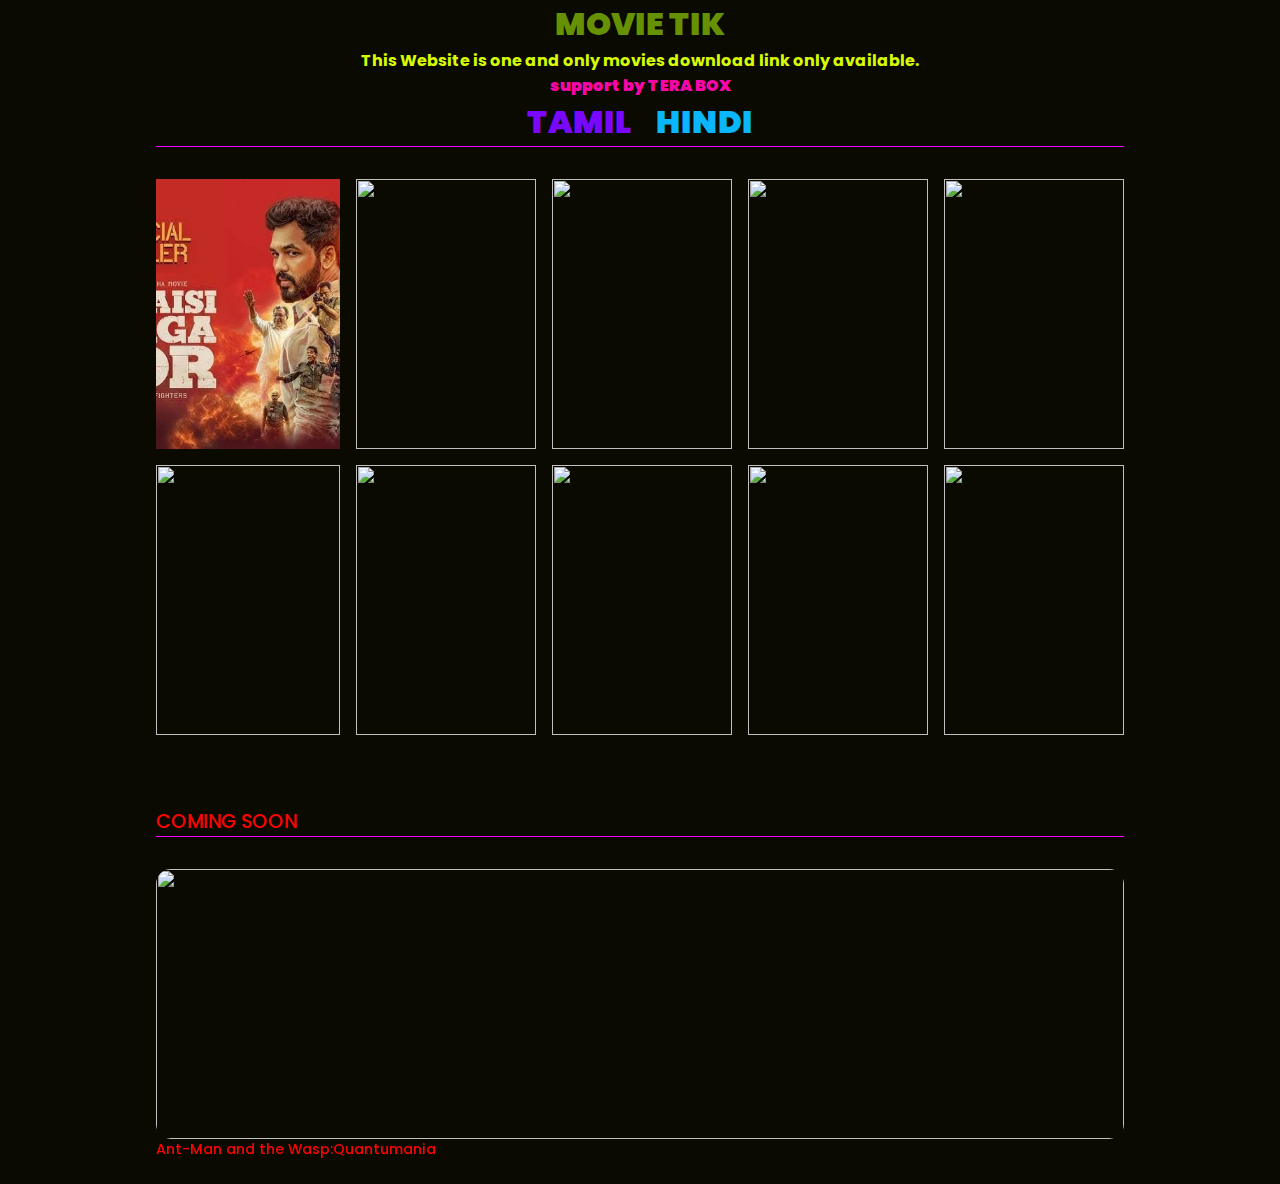
==== index.html @ 207dafd6 "Add files via upload" ====
<!DOCTYPE html>
<html lang="en">
<head>
    <meta charset="UTF-8">
    <meta http-equiv="X-UA-Compatible" content="IE=edge">
    <meta name="viewport" content="width=device-width, initial-scale=1.0">
    <title>Movie Website</title>
    <link rel="stylesheet" href="index1.css">
    <link rel="stylesheet"
    href="https://cdn.jsdelivr.net/npm/boxicons@latest/css/boxicons.min.css">
    <!-- Link Swiper's CSS -->
  <link rel="stylesheet" href="https://cdn.jsdelivr.net/npm/swiper@8/swiper-bundle.min.css" />
  <!--<style>
    body{
        background-image: url("moviestik.jpg");
        background-size: contain;
        background-repeat: no-repeat;


    }
  </style>-->
</head>
<body>

    <!-- Navbar  -->
    <center> <h1 id="heading">MOVIE TIK</h1>
    <p id="menu">This Website is one and only movies download link only available.</p>
    <p id="support">support by  TERA BOX</p>
    <a href=""><h1 class="one">TAMIL</h1></a>
    <a href=""><h1 class="two">HINDI</h1></a></center>

    <!-- Movies  -->
    <div class="movies" id="movies">
        <h2 class="heading"></h2>
        <!-- Movies container  -->
        <div class="movies-container">
            <!-- box-1 -->
            <div class="box">
                <div class="box-img">
                   <a href="tamil/Kadaisi Ulaga Por (2024) Tamil HQ PreDVDRip.html"> <img src="tamil/Kadaisi Ulaga Por (2024) Tamil HQ PreDVDRip.jpg" alt=""></a>
                </div>
                <h3></h3>
                <span></span>
            </div>
           <!-- box-2  -->
            <div class="box">
                <div class="box-img">
                    <a href="The Instigator/The Instigator.html"><img src="The Instigator/the-instigators-2024-english.jpg" alt=""></a>
                </div>
                <h3></h3>
                <span></span>
            </div>
            <!-- box-3  -->
            <div class="box">
                <div class="box-img">
                    <a href="The Instigator/Twisters (2024).html"><img src="The Instigator/twisters-2024-english.jpg" alt=""></a>
                </div>
                <h3></h3>
                <span></span>
            </div>
            <!-- box-4  -->
            <div class="box">
                <div class="box-img">
                    <a href="kaiju.no8/kaiju.html"><img src="kaiju.no8/kaiju_no_8_poster_by_kaijufan96_dh8blax-pre.jpg" alt=""></a>
                </div>
                <h3></h3>
                <span></span>
            </div>
            <!-- box-5  -->
            <div class="box">
                <div class="box-img">
                    <a href="death note/death note.html"><img src="death note/p225665_b_v8_ab.jpg" alt=""></a>
                </div>
                <h3></h3>
                <span></span>
            </div>
            <!-- box-6  -->
            <div class="box">
                <div class="box-img">
                    <a href="the testament of sister new devil/The Testament of Sister New Devil.html"><img src="the testament of sister new devil/the testament of sister new devil.jpg" alt=""></a>
                </div>
                <h3></h3>
                <span></span>
            </div>
            <!-- box-7  -->
            <div class="box">
                <div class="box-img">
                    <a href="Highschool Of The Dead/Highschool Of The Dead.html"><img src="Highschool Of The Dead/Highschool Of The Dead.jpg" alt=""></a>
                </div>
                <h3></h3>
                <span></span>
            </div>
            <!-- box-8  -->
            <div class="box">
                <div class="box-img">
                    <a href="Goblin no Suan/Goblin no Suan.html"><img src="Goblin no Suan/Goblin no Suan.jpg" alt=""></a>
                </div>
                <h3></h3>
                <span></span>
            </div>
           <!--  box-9  -->
            <div class="box">
                <div class="box-img">
                    <img src="./img/m9.jpg" alt="">
                </div>
                <h3></h3>
                <span></span>
            </div>
            <!-- box-10 -->
            <div class="box">
                <div class="box-img">
                    <img src="./img/m10.jpg" alt="">
                </div>
                <h3></h3>
                <span></span>
            </div>
        </div>
    </div>

    <!-- coming  -->
    <section class="coming" id="coming">
        <h2 class="heading">Coming Soon</h2>
        <!-- coming contanier  -->
        <div class="coming-container swiper">
            <div class="swiper-wrapper">
                <!-- box-1  -->
                <div class="swiper-slide box">
                    <div class="box-img">
                        <img src="./img/c1.jpg" alt="">
                    </div>
                    <h3>Ant-Man and the Wasp:Quantumania</h3>
                </div>
                <!-- box-2  -->
                <div class="swiper-slide box">
                    <div class="box-img">
                        <img src="./img/c2.jpg" alt="">
                    </div>
                    <h3>The Flash</h3>
                </div>
                <!-- box-3  -->
                <div class="swiper-slide box">
                    <div class="box-img">
                        <img src="./img/c3.jpg" alt="">
                    </div>
                    <h3>Guardians of the Galaxy Vol.3</h3>
                </div>
                <!-- box-4  -->
                <div class="swiper-slide box">
                    <div class="box-img">
                        <img src="./img/c4.jpg" alt="">
                    </div>
                    <h3>Shazam! Fury of the Gods</h3>
                </div>
                <!-- box-5  -->
                <div class="swiper-slide box">
                    <div class="box-img">
                        <img src="./img/c5.jpg" alt="">
                    </div>
                    <h3>Aquaman and the Lost Kingdom</h3>
                </div>
                <!-- box-6  -->
                <div class="swiper-slide box">
                    <div class="box-img">
                        <img src="./img/c6.jpg" alt="">
                    </div>
                    <h3>John Wick:Chapter 4</h3>
                </div>
                <!-- box-7 -->
                <div class="swiper-slide box">
                    <div class="box-img">
                        <img src="./img/c7.jpg" alt="">
                    </div>
                    <h3>Transformer rise of the beasts</h3>
                </div>
                <!-- box-8  -->
                <div class="swiper-slide box">
                    <div class="box-img">
                        <img src="./img/c8.jpg" alt="">
                    </div>
                    <h3>Mission: Impossible 7</h3>
                </div>
                <!-- box-9  -->
                <div class="swiper-slide box">
                    <div class="box-img">
                        <img src="./img/c9.png" alt="">
                    </div>
                    <h3>Deadpool 3</h3>
                </div>
                <!-- box-10  -->
                <div class="swiper-slide box">
                    <div class="box-img">
                        <img src="./img/c10.jpg" alt="">
                    </div>
                    <h3>Dune: Part two</h3>
                </div>
            </div>
        </div>
    </section>

    <!-- Newsletter /\ -->
   
    </section>

   
    <script src="https://cdn.jsdelivr.net/npm/swiper@8/swiper-bundle.min.js"></script>
    <script src="main.js"></script>
</body>
</html>
---- index1.css ----
@import url('https://fonts.googleapis.com/css2?family=Poppins:wght@100;200;300;400;500;600;700;800;900&display=swap');
*{
    font-family: 'Poppins', sans-serif;
    margin: 0;
    padding: 0;
    box-sizing: border-box;
    text-decoration: none;
    list-style: none;
    scroll-padding-top: 2rem;
    scroll-behavior: smooth;
}
/* variables  */
:root{
    --main-color: #f303fc;
    --text-color: #0a0a00;
    --bg-color: #f80404;
}

body{
    background: var(--text-color);
    color: var(--bg-color);
}
.o{
    background-color: aqua;
    color: rgba(250, 137, 8, 0.938);
}
.oo{
    background-color: #f303fc;
}
header{
    position: fixed;
    width: 100%;
    top: 0;
    right: 0;
    z-index: 1000;
    display: flex;
    align-items: center;
    justify-content: space-between;
    padding: 15px 100px;
    transition: 0.5s;
    /* background: var(--main-color); */
}
header.shadow{
    background: var(--bg-color);
    box-shadow: 0 0 4px rgb(14 55 54/15%);
}
header.shadow .navbar a{
    color: var(--text-color);
}
header.shadow .logo{
    color: var(--text-color);
}


.logo{
    font-size: 1.1rem;
    font-weight: 600;
    align-items: center;
    color: var(--bg-color);
    display: flex;
    column-gap: 0.5rem;
}
.bx{
    color: var(--main-color);
}
.navbar{
    display: flex;
    column-gap: 5rem;
}
.navbar li{
    position: relative;
}
.navbar a{
    font-size: 1rem;
    font-weight: 500;
    color: var(--bg-color);
}
.navbar a::after{
    content: '';
    width: 0;
    height: 2px;
    background: var(--main-color);
    position: absolute;
    bottom: -4px;
    left: 0;
    transition: 0.4s all linear;
}
.navbar a:hover::after,
.navbar .home-active::after{
    width: 100%;
}
#menu-icon{
    font-size: 24px;
    cursor: pointer;
    z-index: 1000001;
    display: none;
}
.btn{
    padding: 0.7rem 1.4rem;
    background: var(--main-color);
    color: var(--bg-color);
    font-weight: 400;
    border-radius: 0.5rem;
}
.btn:hover{
    background: #fa1216;
}

/* Home  */
section{
    padding: 4.5rem 0 1.5rem;
}
.container{
    width: 100%;
    min-height: 640px;
    position: relative;
    display: flex;
    align-items: center;
    background: rgb(2, 3, 7,0.5);
}
.container img{
    position: absolute;
    width: 100%;
    height: 100%;
    object-fit: cover;
    object-position: center;
    z-index: -1;
}
.swiper-pagination-bullet{
    width: 6px !important;
    height: 6px !important;
    border-radius: 0.2rem !important;
    background: var(--bg-color) !important;
    opacity: 1 !important;
}
.swiper-pagination-bullet-active{
    width: 1.5rem !important;
    background: var(--main-color) !important;
}
.home-text{
    z-index: 1000;
    padding: 0 150px;
}
.home-text span{
    color: var(--bg-color);
    font-weight: 500;
    text-transform: uppercase;
}
.home-text h1{
    color: var(--bg-color);
    font-size: 3rem;
    font-weight: 700;
    margin-bottom: 1rem;
}
.play{
    position: absolute;
    right: 4rem;
    bottom: 10%;
}
.play .bx{
    background: var(--bg-color);
    padding: 10px;
    font-size: 2rem;
    border-radius: 50%;
    border: 4px solid rgb(2, 3, 7,0.5);
    color: var(--main-color);
}
.play .bx:hover{
    background: var(--main-color);
    color: var(--bg-color);
    transition: 0.2s all linear;
}
/* movies  */
.heading{
    max-width: 968px;
    margin-left: auto;
    margin-right: auto;
    font-size: 1.2rem;
    font-weight: 500;
    text-transform: uppercase;
    border-bottom: 1px solid var(--main-color);
}
.movies-container{
    max-width: 968px;
    margin-right: auto;
    margin-left: auto;
    display: grid;
    grid-template-columns: repeat(auto-fit, minmax(180px,auto));
    gap: 1rem;
    margin-top: 2rem;
}
.box .box-img{
    width: 100%;
    height: 270px;
    cursor: pointer;
}
.box .box-img img{
    width: 100%;
    height: 100%;
    object-fit: cover;
}
.box .box-img img:hover{
    transform: translateY(-10px);
    transition: 0.2s all linear;
}
.box h3{
    font-size: 0.9rem;
    font-weight: 500;
}
.box span{
    font-size: 14px;
}

/* coming container  */
.coming-container{
    display: grid;
    gap: 1rem;
    max-width: 968px;
    margin-left: auto;
    margin-right: auto;
    margin-top: 2rem;
}
.coming-container .box img:hover{
    transform: translateY(0);
}
.coming-container .box img{
    border-radius: 15px;
}

/* newsletter  */
.newsletter{
    max-width: 968px;
    margin-left: auto;
    margin-right: auto;
    display: flex;
    flex-direction: column;
    align-items: center;
    justify-content: center;
    row-gap: 2rem;
}
.newsletter h2{
    text-align: center;
    font-size: 1.2rem;
    font-weight: 600;
}
.newsletter form{
    background: var(--bg-color);
    padding: 10px;
    border-radius: 0.5rem;
    display: flex;
    align-items: center;
}
.newsletter form input{
    border: none;
    outline: none;
}
.email{
    width: 280px;
}
.newsletter form input::placeholder{
    color: var(--text-color);
    font-size: 0.8rem;
    font-weight: 400;
}
.newsletter .btn{
    text-transform: uppercase;
    font-weight: 500;
    cursor: pointer;
}

/* footer  */
.footer{
    max-width: 968px;
    margin-left: auto;
    margin-right: auto;
    display: flex;
    justify-content: space-between;
}
.social{
    display: flex;
    align-items: center;
    column-gap: 0.5rem;
}
.social .bx{
    background: var(--bg-color);
    padding: 2px;
    font-size: 2rem;
    border-radius: 50%;
    border: 4px solid rgb(2, 3, 7,0.4);
    color: var(--main-color);
}
.social .bx:hover{
    background: var(--main-color);
    color: var(--bg-color);
    transition: 0.2s all linear;
}

.copyright{
    padding: 20px;
    text-align: center;
    color: var(--bg-color);
}

/* responsive  */
@media (max-width: 1080px){
    .home-text{
        padding: 0 100px;
    }
}
@media (max-width: 991px){
    header{
        padding: 18px 4%;
    }
    section{
        padding: 50px 4%;
    }
    .home-text{
        padding: 0 4%;
    }
    .home-text h1{
        font-size: 3rem;
    }
}
@media (max-width: 774px){
    header{
        padding: 12px 4%;
    }
    #menu-icon{
        display: initial;
        color: var(--bg-color);
    }
    header.shadow #menu-icon{
        color: var(--text-color);
    }
    .navbar{
        position: absolute;
        top: -570px;
        left: 0;
        right: 0;
        display: flex;
        flex-direction: column;
        background: var(--bg-color);
        row-gap: 1.4rem;
        padding: 20px;
        box-shadow: 4px 4px 0 4px rgb(14 55 54/15%);
        transition: 0.2s all linear;
        text-align: center;
        width: 100%;
    }
    .navbar a{
        color: var(--text-color);
    }
    .navbar a:hover{
        color: var(--main-color);
        border-bottom: 1px solid var(--main-color);
    }
    .navbar a::after{
        display: none;
    }
    .navbar.active{
        top: 100%;
    }
    .home-text h1{
        font-size: 2.4rem;
    }
    .btn{
        padding: 0.6rem 1.2rem;
    }
    .movies-container{
        grid-template-columns: repeat(auto-fit, minmax(160px,auto));
    }
}
@media (max-width: 472px){
    .newsletter form .email{
        width: auto;
    }
    .footer{
        flex-direction: column;
        align-items: center;
        row-gap: 1rem;
    }
    .container{
        width: 100%;
        min-height: 500px;
    }
    header{
        padding: 6px 4%;
    }
    .home-text h1{
        font-size: 1.7rem;
    }
    .play{
        right: 2rem;
        bottom: 8%;
    }
    .play .bx{
        padding: 7px;
    }
    .movies-container{
        grid-template-columns: repeat(auto-fit, minmax(140px, auto));
    }
}
.title{
    background-color: red;
    display: inline;
    color: black;
    padding-top: 50px;
    margin-top: 30px;
    min-height: 10px;
    min-width: 10px;

}
.one{
    color: hsl(268, 98%, 51%);
    font-weight: 900;
    display: inline;
}
.two{
    color: rgb(11, 183, 252);
    font-weight: 900;
    display: inline;
    padding-left: 20px;
}


#heading{
    color: hsl(78, 96%, 29%);
    font-weight: 1000;
    display: block;
}
#menu{
    color: hsl(69, 98%, 50%);
    font-weight: 700;
    display: block;
}
#support{
    color: hsl(320, 95%, 50%);
    font-weight: 1000;
    display: block;
}
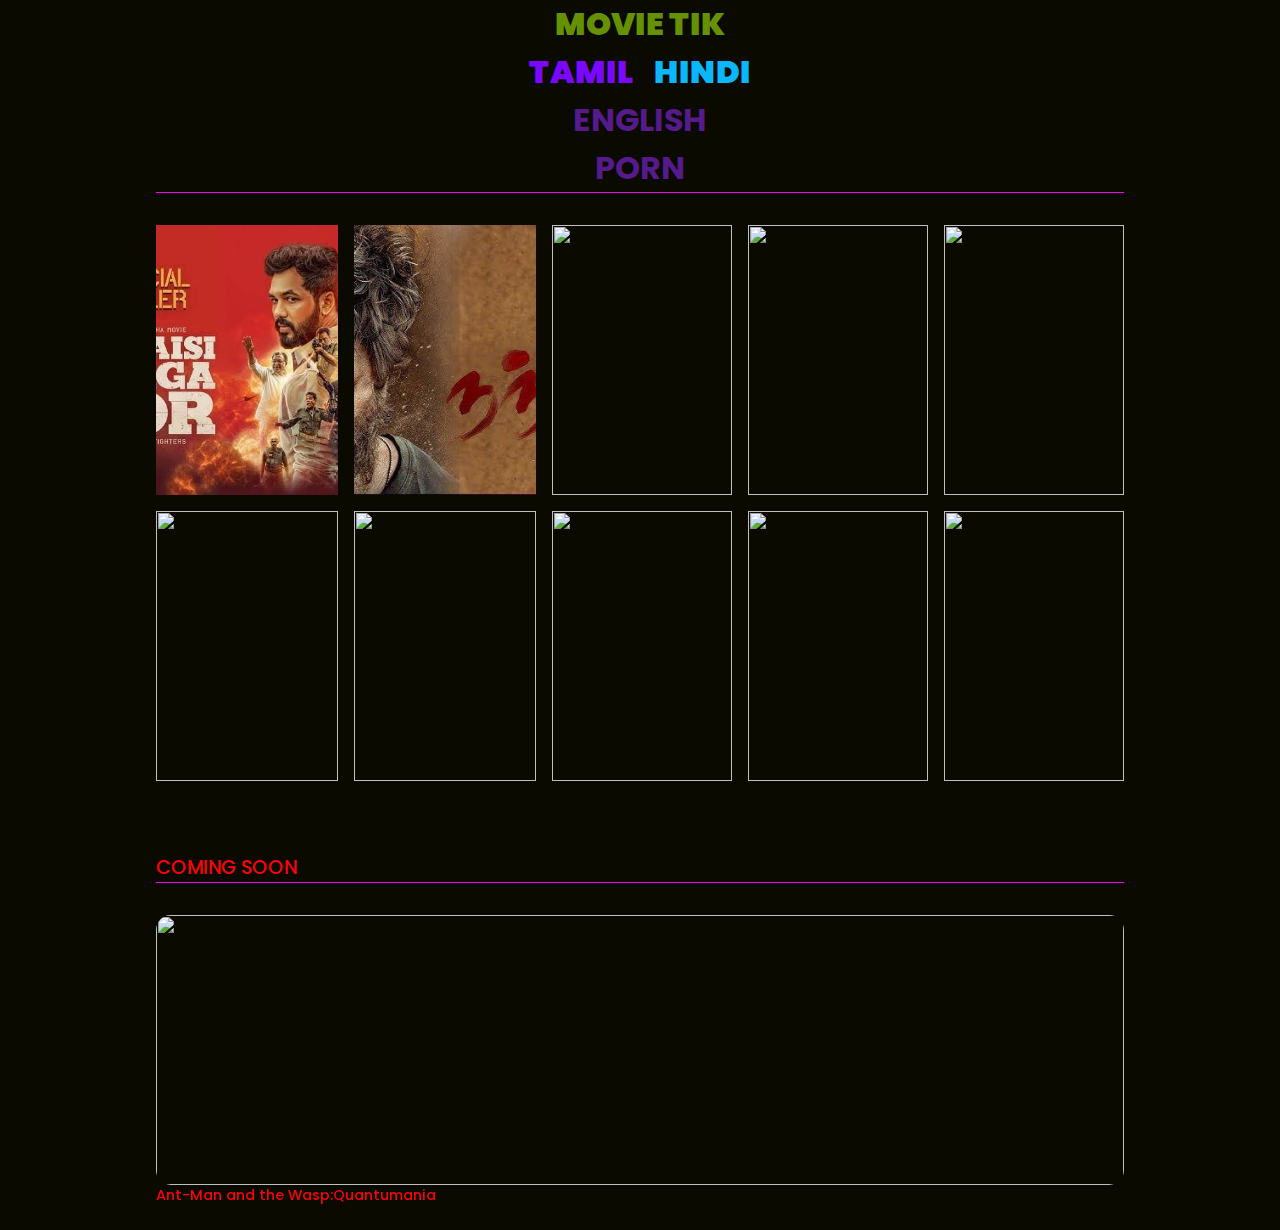
==== commit d1512819: "Add files via upload" ====
--- a/index.html
+++ b/index.html
@@ -23,11 +23,9 @@
 <body>
 
     <!-- Navbar  -->
-    <center> <h1 id="heading">MOVIE TIK</h1>
-    <p id="menu">This Website is one and only movies download link only available.</p>
-    <p id="support">support by  TERA BOX</p>
-    <a href=""><h1 class="one">TAMIL</h1></a>
-    <a href=""><h1 class="two">HINDI</h1></a></center>
+    <center><h1 id="heading">MOVIE TIK</h1></center>
+   
+    <center><a href=""><h1 class="one">TAMIL</h1></a><a href=""><h1 class="two">HINDI</h1></a><a href=""><h1 class="three">ENGLISH</h1></a><a href=""><h1 class="four">PORN</h1></a></center>
 
     <!-- Movies  -->
     <div class="movies" id="movies">
@@ -37,15 +35,14 @@
             <!-- box-1 -->
             <div class="box">
                 <div class="box-img">
-                   <a href="tamil/Kadaisi Ulaga Por (2024) Tamil HQ PreDVDRip.html"> <img src="tamil/Kadaisi Ulaga Por (2024) Tamil HQ PreDVDRip.jpg" alt=""></a>
-                </div>
-                <h3></h3>
+                   <a href="rado of healer/v.html"> <img src="rado of healer/Kadaisi Ulaga Por (2024).jpg" alt=""></a>
+                </div>
                 <span></span>
             </div>
            <!-- box-2  -->
             <div class="box">
                 <div class="box-img">
-                    <a href="The Instigator/The Instigator.html"><img src="The Instigator/the-instigators-2024-english.jpg" alt=""></a>
+                    <a href="v1.html"><img src="rado of healer/Nandhan.jpg" alt=""></a>
                 </div>
                 <h3></h3>
                 <span></span>
--- a/index1.css
+++ b/index1.css
@@ -1,440 +1,441 @@
-  @import url('https://fonts.googleapis.com/css2?family=Poppins:wght@100;200;300;400;500;600;700;800;900&display=swap');
-*{
-    font-family: 'Poppins', sans-serif;
-    margin: 0;
-    padding: 0;
-    box-sizing: border-box;
-    text-decoration: none;
-    list-style: none;
-    scroll-padding-top: 2rem;
-    scroll-behavior: smooth;
-}
-/* variables  */
-:root{
-    --main-color: #f303fc;
-    --text-color: #0a0a00;
-    --bg-color: #f80404;
-}
-
-body{
-    background: var(--text-color);
-    color: var(--bg-color);
-}
-.o{
-    background-color: aqua;
-    color: rgba(250, 137, 8, 0.938);
-}
-.oo{
-    background-color: #f303fc;
-}
-header{
-    position: fixed;
-    width: 100%;
-    top: 0;
-    right: 0;
-    z-index: 1000;
-    display: flex;
-    align-items: center;
-    justify-content: space-between;
-    padding: 15px 100px;
-    transition: 0.5s;
-    /* background: var(--main-color); */
-}
-header.shadow{
-    background: var(--bg-color);
-    box-shadow: 0 0 4px rgb(14 55 54/15%);
-}
-header.shadow .navbar a{
-    color: var(--text-color);
-}
-header.shadow .logo{
-    color: var(--text-color);
-}
-
-
-.logo{
-    font-size: 1.1rem;
-    font-weight: 600;
-    align-items: center;
-    color: var(--bg-color);
-    display: flex;
-    column-gap: 0.5rem;
-}
-.bx{
-    color: var(--main-color);
-}
-.navbar{
-    display: flex;
-    column-gap: 5rem;
-}
-.navbar li{
-    position: relative;
-}
-.navbar a{
-    font-size: 1rem;
-    font-weight: 500;
-    color: var(--bg-color);
-}
-.navbar a::after{
-    content: '';
-    width: 0;
-    height: 2px;
-    background: var(--main-color);
-    position: absolute;
-    bottom: -4px;
-    left: 0;
-    transition: 0.4s all linear;
-}
-.navbar a:hover::after,
-.navbar .home-active::after{
-    width: 100%;
-}
-#menu-icon{
-    font-size: 24px;
-    cursor: pointer;
-    z-index: 1000001;
-    display: none;
-}
-.btn{
-    padding: 0.7rem 1.4rem;
-    background: var(--main-color);
-    color: var(--bg-color);
-    font-weight: 400;
-    border-radius: 0.5rem;
-}
-.btn:hover{
-    background: #fa1216;
-}
-
-/* Home  */
-section{
-    padding: 4.5rem 0 1.5rem;
-}
-.container{
-    width: 100%;
-    min-height: 640px;
-    position: relative;
-    display: flex;
-    align-items: center;
-    background: rgb(2, 3, 7,0.5);
-}
-.container img{
-    position: absolute;
-    width: 100%;
-    height: 100%;
-    object-fit: cover;
-    object-position: center;
-    z-index: -1;
-}
-.swiper-pagination-bullet{
-    width: 6px !important;
-    height: 6px !important;
-    border-radius: 0.2rem !important;
-    background: var(--bg-color) !important;
-    opacity: 1 !important;
-}
-.swiper-pagination-bullet-active{
-    width: 1.5rem !important;
-    background: var(--main-color) !important;
-}
-.home-text{
-    z-index: 1000;
-    padding: 0 150px;
-}
-.home-text span{
-    color: var(--bg-color);
-    font-weight: 500;
-    text-transform: uppercase;
-}
-.home-text h1{
-    color: var(--bg-color);
-    font-size: 3rem;
-    font-weight: 700;
-    margin-bottom: 1rem;
-}
-.play{
-    position: absolute;
-    right: 4rem;
-    bottom: 10%;
-}
-.play .bx{
-    background: var(--bg-color);
-    padding: 10px;
-    font-size: 2rem;
-    border-radius: 50%;
-    border: 4px solid rgb(2, 3, 7,0.5);
-    color: var(--main-color);
-}
-.play .bx:hover{
-    background: var(--main-color);
-    color: var(--bg-color);
-    transition: 0.2s all linear;
-}
-/* movies  */
-.heading{
-    max-width: 968px;
-    margin-left: auto;
-    margin-right: auto;
-    font-size: 1.2rem;
-    font-weight: 500;
-    text-transform: uppercase;
-    border-bottom: 1px solid var(--main-color);
-}
-.movies-container{
-    max-width: 968px;
-    margin-right: auto;
-    margin-left: auto;
-    display: grid;
-    grid-template-columns: repeat(auto-fit, minmax(180px,auto));
-    gap: 1rem;
-    margin-top: 2rem;
-}
-.box .box-img{
-    width: 100%;
-    height: 270px;
-    cursor: pointer;
-}
-.box .box-img img{
-    width: 100%;
-    height: 100%;
-    object-fit: cover;
-}
-.box .box-img img:hover{
-    transform: translateY(-10px);
-    transition: 0.2s all linear;
-}
-.box h3{
-    font-size: 0.9rem;
-    font-weight: 500;
-}
-.box span{
-    font-size: 14px;
-}
-
-/* coming container  */
-.coming-container{
-    display: grid;
-    gap: 1rem;
-    max-width: 968px;
-    margin-left: auto;
-    margin-right: auto;
-    margin-top: 2rem;
-}
-.coming-container .box img:hover{
-    transform: translateY(0);
-}
-.coming-container .box img{
-    border-radius: 15px;
-}
-
-/* newsletter  */
-.newsletter{
-    max-width: 968px;
-    margin-left: auto;
-    margin-right: auto;
-    display: flex;
-    flex-direction: column;
-    align-items: center;
-    justify-content: center;
-    row-gap: 2rem;
-}
-.newsletter h2{
-    text-align: center;
-    font-size: 1.2rem;
-    font-weight: 600;
-}
-.newsletter form{
-    background: var(--bg-color);
-    padding: 10px;
-    border-radius: 0.5rem;
-    display: flex;
-    align-items: center;
-}
-.newsletter form input{
-    border: none;
-    outline: none;
-}
-.email{
-    width: 280px;
-}
-.newsletter form input::placeholder{
-    color: var(--text-color);
-    font-size: 0.8rem;
-    font-weight: 400;
-}
-.newsletter .btn{
-    text-transform: uppercase;
-    font-weight: 500;
-    cursor: pointer;
-}
-
-/* footer  */
-.footer{
-    max-width: 968px;
-    margin-left: auto;
-    margin-right: auto;
-    display: flex;
-    justify-content: space-between;
-}
-.social{
-    display: flex;
-    align-items: center;
-    column-gap: 0.5rem;
-}
-.social .bx{
-    background: var(--bg-color);
-    padding: 2px;
-    font-size: 2rem;
-    border-radius: 50%;
-    border: 4px solid rgb(2, 3, 7,0.4);
-    color: var(--main-color);
-}
-.social .bx:hover{
-    background: var(--main-color);
-    color: var(--bg-color);
-    transition: 0.2s all linear;
-}
-
-.copyright{
-    padding: 20px;
-    text-align: center;
-    color: var(--bg-color);
-}
-
-/* responsive  */
-@media (max-width: 1080px){
-    .home-text{
-        padding: 0 100px;
-    }
-}
-@media (max-width: 991px){
-    header{
-        padding: 18px 4%;
-    }
-    section{
-        padding: 50px 4%;
-    }
-    .home-text{
-        padding: 0 4%;
-    }
-    .home-text h1{
-        font-size: 3rem;
-    }
-}
-@media (max-width: 774px){
-    header{
-        padding: 12px 4%;
-    }
-    #menu-icon{
-        display: initial;
-        color: var(--bg-color);
-    }
-    header.shadow #menu-icon{
-        color: var(--text-color);
-    }
-    .navbar{
-        position: absolute;
-        top: -570px;
-        left: 0;
-        right: 0;
-        display: flex;
-        flex-direction: column;
-        background: var(--bg-color);
-        row-gap: 1.4rem;
-        padding: 20px;
-        box-shadow: 4px 4px 0 4px rgb(14 55 54/15%);
-        transition: 0.2s all linear;
-        text-align: center;
-        width: 100%;
-    }
-    .navbar a{
-        color: var(--text-color);
-    }
-    .navbar a:hover{
-        color: var(--main-color);
-        border-bottom: 1px solid var(--main-color);
-    }
-    .navbar a::after{
-        display: none;
-    }
-    .navbar.active{
-        top: 100%;
-    }
-    .home-text h1{
-        font-size: 2.4rem;
-    }
-    .btn{
-        padding: 0.6rem 1.2rem;
-    }
-    .movies-container{
-        grid-template-columns: repeat(auto-fit, minmax(160px,auto));
-    }
-}
-@media (max-width: 472px){
-    .newsletter form .email{
-        width: auto;
-    }
-    .footer{
-        flex-direction: column;
-        align-items: center;
-        row-gap: 1rem;
-    }
-    .container{
-        width: 100%;
-        min-height: 500px;
-    }
-    header{
-        padding: 6px 4%;
-    }
-    .home-text h1{
-        font-size: 1.7rem;
-    }
-    .play{
-        right: 2rem;
-        bottom: 8%;
-    }
-    .play .bx{
-        padding: 7px;
-    }
-    .movies-container{
-        grid-template-columns: repeat(auto-fit, minmax(140px, auto));
-    }
-}
-.title{
-    background-color: red;
-    display: inline;
-    color: black;
-    padding-top: 50px;
-    margin-top: 30px;
-    min-height: 10px;
-    min-width: 10px;
-
-}
-.one{
-    color: hsl(268, 98%, 51%);
-    font-weight: 900;
-    display: inline;
-}
-.two{
-    color: rgb(11, 183, 252);
-    font-weight: 900;
-    display: inline;
-    padding-left: 20px;
-}
-
-
-#heading{
-    color: hsl(78, 96%, 29%);
-    font-weight: 1000;
-    display: block;
-}
-#menu{
-    color: hsl(69, 98%, 50%);
-    font-weight: 700;
-    display: block;
-}
-#support{
-    color: hsl(320, 95%, 50%);
-    font-weight: 1000;
-    display: block;
+  @import url('https://fonts.googleapis.com/css2?family=Poppins:wght@100;200;300;400;500;600;700;800;900&display=swap');
+*{
+    font-family: 'Poppins', sans-serif;
+    margin: 0;
+    padding: 0;
+    box-sizing: border-box;
+    text-decoration: none;
+    list-style: none;
+    scroll-padding-top: 2rem;
+    scroll-behavior: smooth;
+}
+/* variables  */
+:root{
+    --main-color: #f303fc;
+    --text-color: #0a0a00;
+    --bg-color: #f80404;
+}
+
+body{
+    background: var(--text-color);
+    color: var(--bg-color);
+}
+.o{
+    background-color: aqua;
+    color: rgba(250, 137, 8, 0.938);
+}
+.oo{
+    background-color: #f303fc;
+}
+header{
+    position: fixed;
+    width: 100%;
+    top: 0;
+    right: 0;
+    z-index: 1000;
+    display: flex;
+    align-items: center;
+    justify-content: space-between;
+    padding: 15px 100px;
+    transition: 0.5s;
+    /* background: var(--main-color); */
+}
+header.shadow{
+    background: var(--bg-color);
+    box-shadow: 0 0 4px rgb(14 55 54/15%);
+}
+header.shadow .navbar a{
+    color: var(--text-color);
+}
+header.shadow .logo{
+    color: var(--text-color);
+}
+
+
+.logo{
+    font-size: 1.1rem;
+    font-weight: 600;
+    align-items: center;
+    color: var(--bg-color);
+    display: flex;
+    column-gap: 0.5rem;
+}
+.bx{
+    color: var(--main-color);
+}
+.navbar{
+    display: flex;
+    column-gap: 5rem;
+}
+.navbar li{
+    position: relative;
+}
+.navbar a{
+    font-size: 1rem;
+    font-weight: 500;
+    color: var(--bg-color);
+}
+.navbar a::after{
+    content: '';
+    width: 0;
+    height: 2px;
+    background: var(--main-color);
+    position: absolute;
+    bottom: -4px;
+    left: 0;
+    transition: 0.4s all linear;
+}
+.navbar a:hover::after,
+.navbar .home-active::after{
+    width: 100%;
+}
+#menu-icon{
+    font-size: 24px;
+    cursor: pointer;
+    z-index: 1000001;
+    display: none;
+}
+.btn{
+    padding: 0.7rem 1.4rem;
+    background: var(--main-color);
+    color: var(--bg-color);
+    font-weight: 400;
+    border-radius: 0.5rem;
+}
+.btn:hover{
+    background: #fa1216;
+}
+
+/* Home  */
+section{
+    padding: 4.5rem 0 1.5rem;
+}
+.container{
+    width: 100%;
+    min-height: 640px;
+    position: relative;
+    display: flex;
+    align-items: center;
+    background: rgb(2, 3, 7,0.5);
+}
+.container img{
+    position: absolute;
+    width: 100%;
+    height: 100%;
+    object-fit: cover;
+    object-position: center;
+    z-index: -1;
+}
+.swiper-pagination-bullet{
+    width: 6px !important;
+    height: 6px !important;
+    border-radius: 0.2rem !important;
+    background: var(--bg-color) !important;
+    opacity: 1 !important;
+}
+.swiper-pagination-bullet-active{
+    width: 1.5rem !important;
+    background: var(--main-color) !important;
+}
+.home-text{
+    z-index: 1000;
+    padding: 0 150px;
+}
+.home-text span{
+    color: var(--bg-color);
+    font-weight: 500;
+    text-transform: uppercase;
+}
+.home-text h1{
+    color: var(--bg-color);
+    font-size: 3rem;
+    font-weight: 700;
+    margin-bottom: 1rem;
+}
+.play{
+    position: absolute;
+    right: 4rem;
+    bottom: 10%;
+}
+.play .bx{
+    background: var(--bg-color);
+    padding: 10px;
+    font-size: 2rem;
+    border-radius: 50%;
+    border: 4px solid rgb(2, 3, 7,0.5);
+    color: var(--main-color);
+}
+.play .bx:hover{
+    background: var(--main-color);
+    color: var(--bg-color);
+    transition: 0.2s all linear;
+}
+/* movies  */
+.heading{
+    max-width: 968px;
+    margin-left: auto;
+    margin-right: auto;
+    font-size: 1.2rem;
+    font-weight: 500;
+    text-transform: uppercase;
+    border-bottom: 1px solid var(--main-color);
+}
+.movies-container{
+    max-width: 968px;
+    margin-right: auto;
+    margin-left: auto;
+    display: grid;
+    grid-template-columns: repeat(auto-fit, minmax(180px,auto));
+    gap: 1rem;
+    margin-top: 2rem;
+}
+.box .box-img{
+    width: 100%;
+    height: 270px;
+    cursor: pointer;
+}
+.box .box-img img{
+    width: 100%;
+    height: 100%;
+    object-fit: cover;
+}
+.box .box-img img:hover{
+    transform: translateY(-10px);
+    transition: 0.2s all linear;
+}
+.box h3{
+    font-size: 0.9rem;
+    font-weight: 500;
+}
+.box span{
+    font-size: 14px;
+}
+
+/* coming container  */
+.coming-container{
+    display: grid;
+    gap: 1rem;
+    max-width: 968px;
+    margin-left: auto;
+    margin-right: auto;
+    margin-top: 2rem;
+}
+.coming-container .box img:hover{
+    transform: translateY(0);
+}
+.coming-container .box img{
+    border-radius: 15px;
+}
+
+/* newsletter  */
+.newsletter{
+    max-width: 968px;
+    margin-left: auto;
+    margin-right: auto;
+    display: flex;
+    flex-direction: column;
+    align-items: center;
+    justify-content: center;
+    row-gap: 2rem;
+}
+.newsletter h2{
+    text-align: center;
+    font-size: 1.2rem;
+    font-weight: 600;
+}
+.newsletter form{
+    background: var(--bg-color);
+    padding: 10px;
+    border-radius: 0.5rem;
+    display: flex;
+    align-items: center;
+}
+.newsletter form input{
+    border: none;
+    outline: none;
+}
+.email{
+    width: 280px;
+}
+.newsletter form input::placeholder{
+    color: var(--text-color);
+    font-size: 0.8rem;
+    font-weight: 400;
+}
+.newsletter .btn{
+    text-transform: uppercase;
+    font-weight: 500;
+    cursor: pointer;
+}
+
+/* footer  */
+.footer{
+    max-width: 968px;
+    margin-left: auto;
+    margin-right: auto;
+    display: flex;
+    justify-content: space-between;
+}
+.social{
+    display: flex;
+    align-items: center;
+    column-gap: 0.5rem;
+}
+.social .bx{
+    background: var(--bg-color);
+    padding: 2px;
+    font-size: 2rem;
+    border-radius: 50%;
+    border: 4px solid rgb(2, 3, 7,0.4);
+    color: var(--main-color);
+}
+.social .bx:hover{
+    background: var(--main-color);
+    color: var(--bg-color);
+    transition: 0.2s all linear;
+}
+
+.copyright{
+    padding: 20px;
+    text-align: center;
+    color: var(--bg-color);
+}
+
+/* responsive  */
+@media (max-width: 1080px){
+    .home-text{
+        padding: 0 100px;
+    }
+}
+@media (max-width: 991px){
+    header{
+        padding: 18px 4%;
+    }
+    section{
+        padding: 50px 4%;
+    }
+    .home-text{
+        padding: 0 4%;
+    }
+    .home-text h1{
+        font-size: 3rem;
+    }
+}
+@media (max-width: 774px){
+    header{
+        padding: 12px 4%;
+    }
+    #menu-icon{
+        display: initial;
+        color: var(--bg-color);
+    }
+    header.shadow #menu-icon{
+        color: var(--text-color);
+    }
+    .navbar{
+        position: absolute;
+        top: -570px;
+        left: 0;
+        right: 0;
+        display: flex;
+        flex-direction: column;
+        background: var(--bg-color);
+        row-gap: 1.4rem;
+        padding: 20px;
+        box-shadow: 4px 4px 0 4px rgb(14 55 54/15%);
+        transition: 0.2s all linear;
+        text-align: center;
+        width: 100%;
+    }
+    .navbar a{
+        color: var(--text-color);
+    }
+    .navbar a:hover{
+        color: var(--main-color);
+        border-bottom: 1px solid var(--main-color);
+    }
+    .navbar a::after{
+        display: none;
+    }
+    .navbar.active{
+        top: 100%;
+    }
+    .home-text h1{
+        font-size: 2.4rem;
+    }
+    .btn{
+        padding: 0.6rem 1.2rem;
+    }
+    .movies-container{
+        grid-template-columns: repeat(auto-fit, minmax(160px,auto));
+    }
+}
+@media (max-width: 472px){
+    .newsletter form .email{
+        width: auto;
+    }
+    .footer{
+        flex-direction: column;
+        align-items: center;
+        row-gap: 1rem;
+    }
+    .container{
+        width: 100%;
+        min-height: 500px;
+    }
+    header{
+        padding: 6px 4%;
+    }
+    .home-text h1{
+        font-size: 1.7rem;
+    }
+    .play{
+        right: 2rem;
+        bottom: 8%;
+    }
+    .play .bx{
+        padding: 7px;
+    }
+    .movies-container{
+        grid-template-columns: repeat(auto-fit, minmax(140px, auto));
+    }
+}
+.title{
+    background-color: red;
+    display: inline;
+    color: black;
+    padding-top: 50px;
+    margin-top: 30px;
+    min-height: 10px;
+    min-width: 10px;
+
+}
+.one{
+    color: hsl(268, 98%, 51%);
+    font-weight: 900;
+    display: inline;
+}
+.two{
+    color: rgb(11, 183, 252);
+    font-weight: 900;
+    display: inline;
+    padding-left: 20px;
+}
+
+
+#heading{
+    color: hsl(78, 96%, 29%);
+    font-weight: 1000;
+    display: block;
+}
+#menu{
+    color: hsl(69, 98%, 50%);
+    font-weight: 700;
+    display: block;
+}
+#support{
+    color: hsl(320, 95%, 50%);
+    font-weight: 1000;
+    display: block;
+    padding-left: 500px;
 }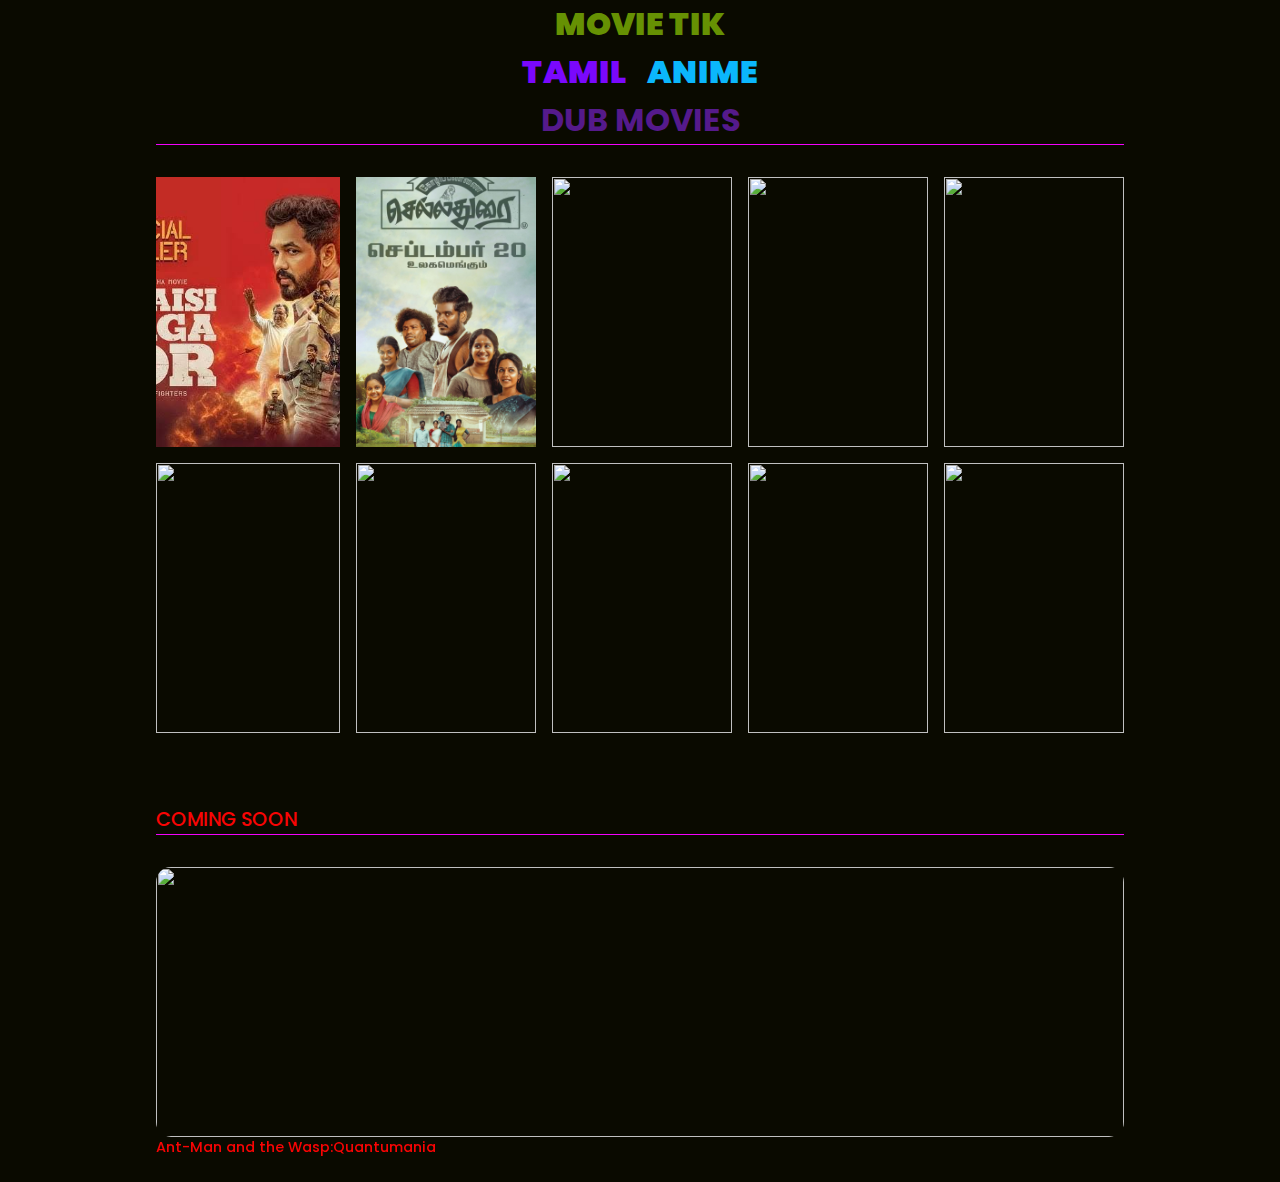
==== commit e17fa018: "Add files via upload" ====
--- a/index.html
+++ b/index.html
@@ -25,7 +25,7 @@
     <!-- Navbar  -->
     <center><h1 id="heading">MOVIE TIK</h1></center>
    
-    <center><a href=""><h1 class="one">TAMIL</h1></a><a href=""><h1 class="two">HINDI</h1></a><a href=""><h1 class="three">ENGLISH</h1></a><a href=""><h1 class="four">PORN</h1></a></center>
+    <center><a href=""><h1 class="one">TAMIL</h1></a><a href=""><h1 class="two">ANIME</h1></a><a href=""><h1 class="three">DUB MOVIES</h1></a></center>
 
     <!-- Movies  -->
     <div class="movies" id="movies">
@@ -42,7 +42,7 @@
            <!-- box-2  -->
             <div class="box">
                 <div class="box-img">
-                    <a href="v1.html"><img src="rado of healer/Nandhan.jpg" alt=""></a>
+                    <a href="v1.html"><img src="rado of healer/Kozhipannai Chelladurai 1.jpg" alt=""></a>
                 </div>
                 <h3></h3>
                 <span></span>
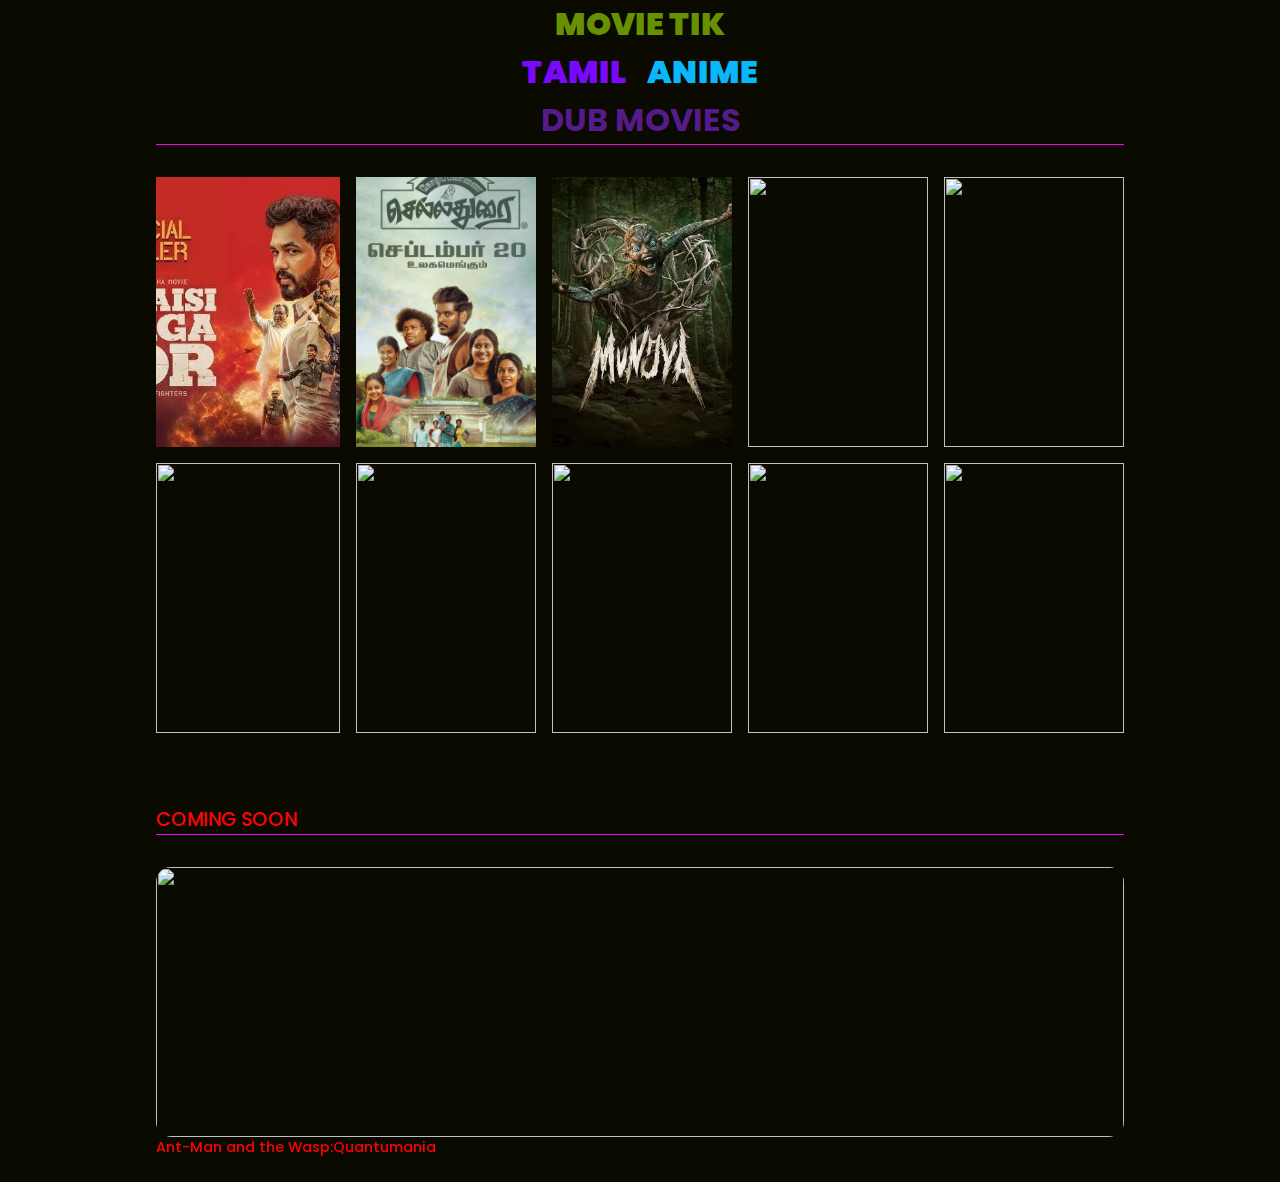
==== commit 87423671: "Add files via upload" ====
--- a/index.html
+++ b/index.html
@@ -50,7 +50,7 @@
             <!-- box-3  -->
             <div class="box">
                 <div class="box-img">
-                    <a href="The Instigator/Twisters (2024).html"><img src="The Instigator/twisters-2024-english.jpg" alt=""></a>
+                    <a href="rado of healer/v2.html"><img src="rado of healer/munjya-et00398936-1716358299.avif" alt=""></a>
                 </div>
                 <h3></h3>
                 <span></span>
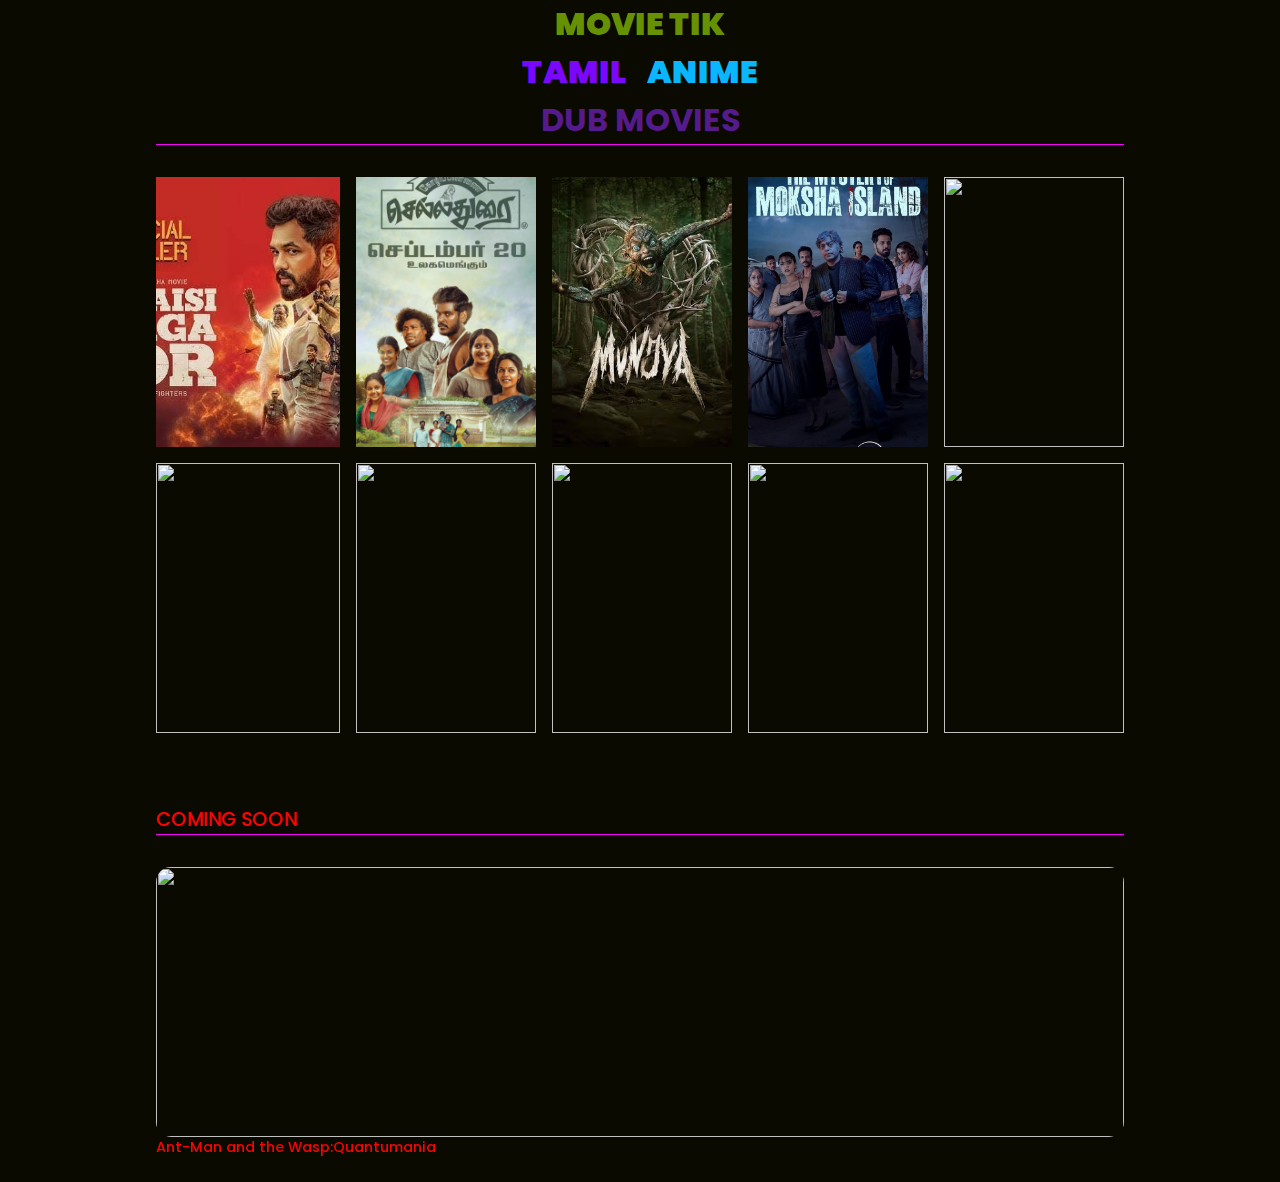
==== commit 3a444247: "Add files via upload" ====
--- a/index.html
+++ b/index.html
@@ -58,7 +58,7 @@
             <!-- box-4  -->
             <div class="box">
                 <div class="box-img">
-                    <a href="kaiju.no8/kaiju.html"><img src="kaiju.no8/kaiju_no_8_poster_by_kaijufan96_dh8blax-pre.jpg" alt=""></a>
+                    <a href="rado of healer/V3.HTML"><img src="rado of healer/The Mystery of Moksha Island.jpg" alt=""></a>
                 </div>
                 <h3></h3>
                 <span></span>
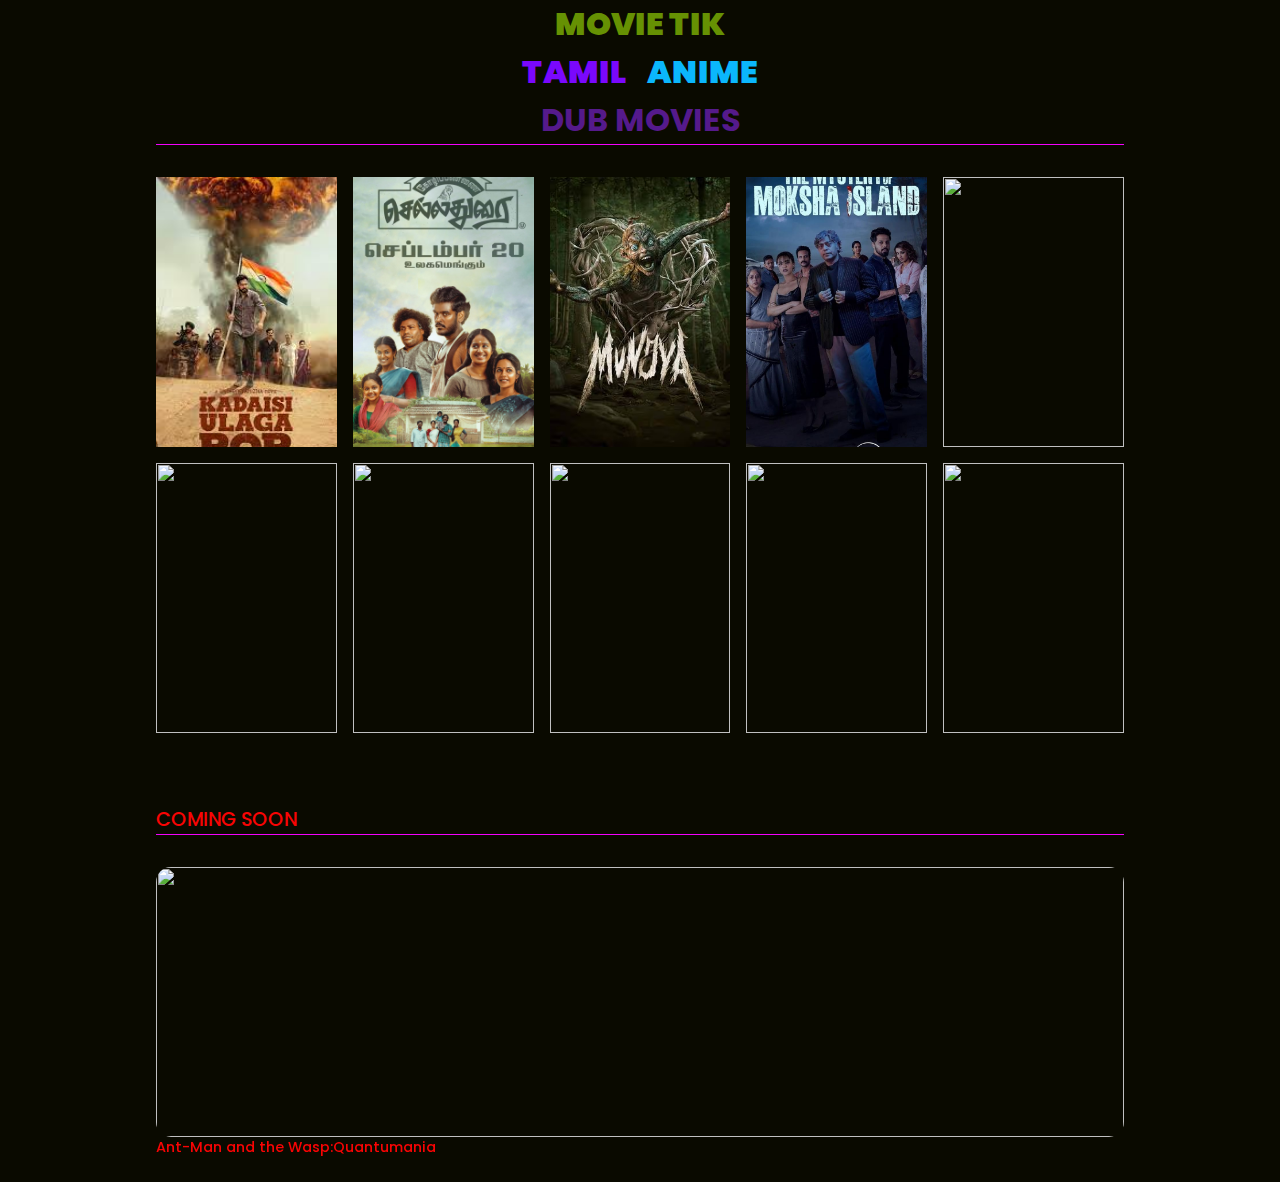
==== commit 9f4f00f5: "Add files via upload" ====
--- a/index.html
+++ b/index.html
@@ -35,7 +35,7 @@
             <!-- box-1 -->
             <div class="box">
                 <div class="box-img">
-                   <a href="rado of healer/v.html"> <img src="rado of healer/Kadaisi Ulaga Por (2024).jpg" alt=""></a>
+                   <a href="rado of healer/v.html"> <img src="rado of healer/images.jfif" alt=""></a>
                 </div>
                 <span></span>
             </div>
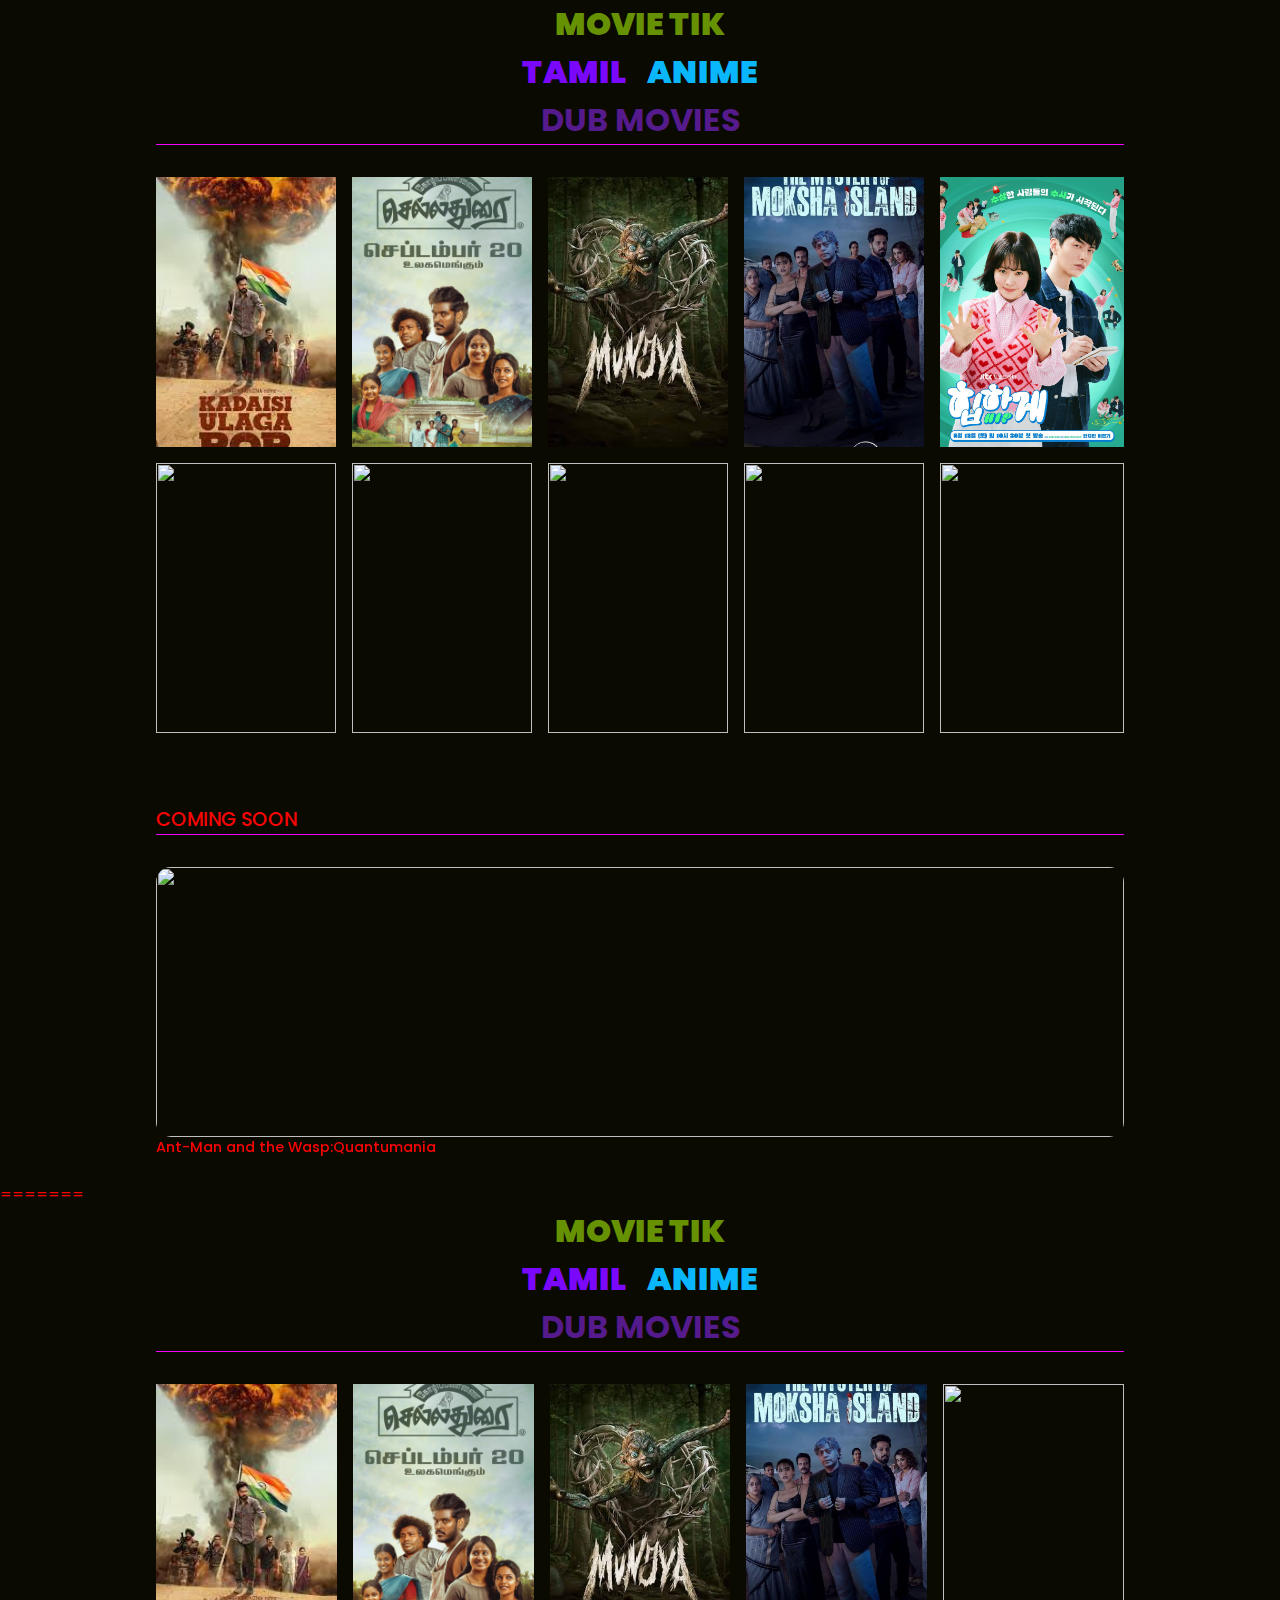
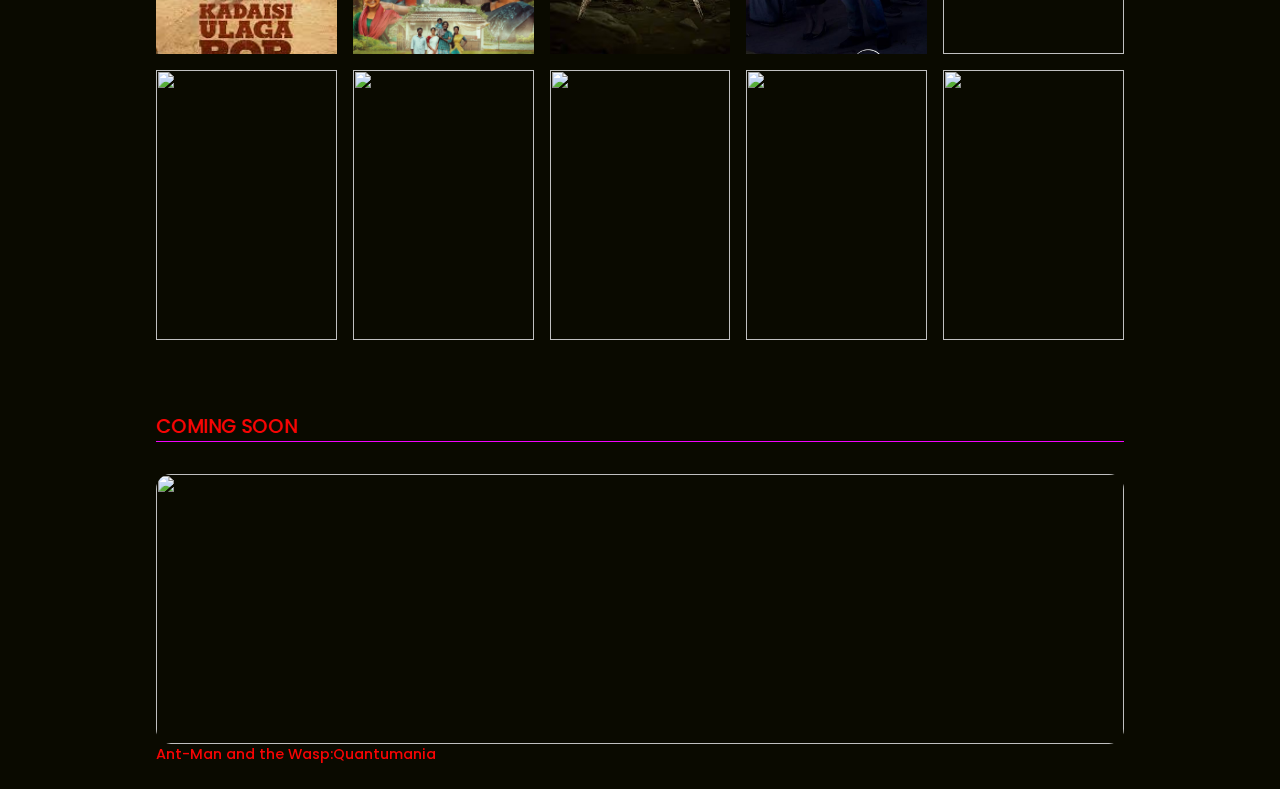
==== commit 49ad5036: "Add files via upload" ====
--- a/index.html
+++ b/index.html
@@ -1,205 +1,411 @@
-<!DOCTYPE html>
-<html lang="en">
-<head>
-    <meta charset="UTF-8">
-    <meta http-equiv="X-UA-Compatible" content="IE=edge">
-    <meta name="viewport" content="width=device-width, initial-scale=1.0">
-    <title>Movie Website</title>
-    <link rel="stylesheet" href="index1.css">
-    <link rel="stylesheet"
-    href="https://cdn.jsdelivr.net/npm/boxicons@latest/css/boxicons.min.css">
-    <!-- Link Swiper's CSS -->
-  <link rel="stylesheet" href="https://cdn.jsdelivr.net/npm/swiper@8/swiper-bundle.min.css" />
-  <!--<style>
-    body{
-        background-image: url("moviestik.jpg");
-        background-size: contain;
-        background-repeat: no-repeat;
-
-
-    }
-  </style>-->
-</head>
-<body>
-
-    <!-- Navbar  -->
-    <center><h1 id="heading">MOVIE TIK</h1></center>
-   
-    <center><a href=""><h1 class="one">TAMIL</h1></a><a href=""><h1 class="two">ANIME</h1></a><a href=""><h1 class="three">DUB MOVIES</h1></a></center>
-
-    <!-- Movies  -->
-    <div class="movies" id="movies">
-        <h2 class="heading"></h2>
-        <!-- Movies container  -->
-        <div class="movies-container">
-            <!-- box-1 -->
-            <div class="box">
-                <div class="box-img">
-                   <a href="rado of healer/v.html"> <img src="rado of healer/images.jfif" alt=""></a>
-                </div>
-                <span></span>
-            </div>
-           <!-- box-2  -->
-            <div class="box">
-                <div class="box-img">
-                    <a href="v1.html"><img src="rado of healer/Kozhipannai Chelladurai 1.jpg" alt=""></a>
-                </div>
-                <h3></h3>
-                <span></span>
-            </div>
-            <!-- box-3  -->
-            <div class="box">
-                <div class="box-img">
-                    <a href="rado of healer/v2.html"><img src="rado of healer/munjya-et00398936-1716358299.avif" alt=""></a>
-                </div>
-                <h3></h3>
-                <span></span>
-            </div>
-            <!-- box-4  -->
-            <div class="box">
-                <div class="box-img">
-                    <a href="rado of healer/V3.HTML"><img src="rado of healer/The Mystery of Moksha Island.jpg" alt=""></a>
-                </div>
-                <h3></h3>
-                <span></span>
-            </div>
-            <!-- box-5  -->
-            <div class="box">
-                <div class="box-img">
-                    <a href="death note/death note.html"><img src="death note/p225665_b_v8_ab.jpg" alt=""></a>
-                </div>
-                <h3></h3>
-                <span></span>
-            </div>
-            <!-- box-6  -->
-            <div class="box">
-                <div class="box-img">
-                    <a href="the testament of sister new devil/The Testament of Sister New Devil.html"><img src="the testament of sister new devil/the testament of sister new devil.jpg" alt=""></a>
-                </div>
-                <h3></h3>
-                <span></span>
-            </div>
-            <!-- box-7  -->
-            <div class="box">
-                <div class="box-img">
-                    <a href="Highschool Of The Dead/Highschool Of The Dead.html"><img src="Highschool Of The Dead/Highschool Of The Dead.jpg" alt=""></a>
-                </div>
-                <h3></h3>
-                <span></span>
-            </div>
-            <!-- box-8  -->
-            <div class="box">
-                <div class="box-img">
-                    <a href="Goblin no Suan/Goblin no Suan.html"><img src="Goblin no Suan/Goblin no Suan.jpg" alt=""></a>
-                </div>
-                <h3></h3>
-                <span></span>
-            </div>
-           <!--  box-9  -->
-            <div class="box">
-                <div class="box-img">
-                    <img src="./img/m9.jpg" alt="">
-                </div>
-                <h3></h3>
-                <span></span>
-            </div>
-            <!-- box-10 -->
-            <div class="box">
-                <div class="box-img">
-                    <img src="./img/m10.jpg" alt="">
-                </div>
-                <h3></h3>
-                <span></span>
-            </div>
-        </div>
-    </div>
-
-    <!-- coming  -->
-    <section class="coming" id="coming">
-        <h2 class="heading">Coming Soon</h2>
-        <!-- coming contanier  -->
-        <div class="coming-container swiper">
-            <div class="swiper-wrapper">
-                <!-- box-1  -->
-                <div class="swiper-slide box">
-                    <div class="box-img">
-                        <img src="./img/c1.jpg" alt="">
-                    </div>
-                    <h3>Ant-Man and the Wasp:Quantumania</h3>
-                </div>
-                <!-- box-2  -->
-                <div class="swiper-slide box">
-                    <div class="box-img">
-                        <img src="./img/c2.jpg" alt="">
-                    </div>
-                    <h3>The Flash</h3>
-                </div>
-                <!-- box-3  -->
-                <div class="swiper-slide box">
-                    <div class="box-img">
-                        <img src="./img/c3.jpg" alt="">
-                    </div>
-                    <h3>Guardians of the Galaxy Vol.3</h3>
-                </div>
-                <!-- box-4  -->
-                <div class="swiper-slide box">
-                    <div class="box-img">
-                        <img src="./img/c4.jpg" alt="">
-                    </div>
-                    <h3>Shazam! Fury of the Gods</h3>
-                </div>
-                <!-- box-5  -->
-                <div class="swiper-slide box">
-                    <div class="box-img">
-                        <img src="./img/c5.jpg" alt="">
-                    </div>
-                    <h3>Aquaman and the Lost Kingdom</h3>
-                </div>
-                <!-- box-6  -->
-                <div class="swiper-slide box">
-                    <div class="box-img">
-                        <img src="./img/c6.jpg" alt="">
-                    </div>
-                    <h3>John Wick:Chapter 4</h3>
-                </div>
-                <!-- box-7 -->
-                <div class="swiper-slide box">
-                    <div class="box-img">
-                        <img src="./img/c7.jpg" alt="">
-                    </div>
-                    <h3>Transformer rise of the beasts</h3>
-                </div>
-                <!-- box-8  -->
-                <div class="swiper-slide box">
-                    <div class="box-img">
-                        <img src="./img/c8.jpg" alt="">
-                    </div>
-                    <h3>Mission: Impossible 7</h3>
-                </div>
-                <!-- box-9  -->
-                <div class="swiper-slide box">
-                    <div class="box-img">
-                        <img src="./img/c9.png" alt="">
-                    </div>
-                    <h3>Deadpool 3</h3>
-                </div>
-                <!-- box-10  -->
-                <div class="swiper-slide box">
-                    <div class="box-img">
-                        <img src="./img/c10.jpg" alt="">
-                    </div>
-                    <h3>Dune: Part two</h3>
-                </div>
-            </div>
-        </div>
-    </section>
-
-    <!-- Newsletter /\ -->
-   
-    </section>
-
-   
-    <script src="https://cdn.jsdelivr.net/npm/swiper@8/swiper-bundle.min.js"></script>
-    <script src="main.js"></script>
-</body>
+
+<!DOCTYPE html>
+<html lang="en">
+<head>
+    <meta charset="UTF-8">
+    <meta http-equiv="X-UA-Compatible" content="IE=edge">
+    <meta name="viewport" content="width=device-width, initial-scale=1.0">
+    <title>Movie Website</title>
+    <link rel="stylesheet" href="index1.css">
+    <link rel="stylesheet"
+    href="https://cdn.jsdelivr.net/npm/boxicons@latest/css/boxicons.min.css">
+    <!-- Link Swiper's CSS -->
+  <link rel="stylesheet" href="https://cdn.jsdelivr.net/npm/swiper@8/swiper-bundle.min.css" />
+  <!--<style>
+    body{
+        background-image: url("moviestik.jpg");
+        background-size: contain;
+        background-repeat: no-repeat;
+
+
+    }
+  </style>-->
+</head>
+<body>
+
+    <!-- Navbar  -->
+    <center><h1 id="heading">MOVIE TIK</h1></center>
+   
+    <center><a href=""><h1 class="one">TAMIL</h1></a><a href=""><h1 class="two">ANIME</h1></a><a href=""><h1 class="three">DUB MOVIES</h1></a></center>
+
+    <!-- Movies  -->
+    <div class="movies" id="movies">
+        <h2 class="heading"></h2>
+        <!-- Movies container  -->
+        <div class="movies-container">
+            <!-- box-1 -->
+            <div class="box">
+                <div class="box-img">
+                   <a href="rado of healer/v.html"> <img src="rado of healer/images.jfif" alt=""></a>
+                </div>
+                <span></span>
+            </div>
+           <!-- box-2  -->
+            <div class="box">
+                <div class="box-img">
+                    <a href="v1.html"><img src="rado of healer/Kozhipannai Chelladurai 1.jpg" alt=""></a>
+                </div>
+                <h3></h3>
+                <span></span>
+            </div>
+            <!-- box-3  -->
+            <div class="box">
+                <div class="box-img">
+                    <a href="rado of healer/v2.html"><img src="rado of healer/munjya-et00398936-1716358299.avif" alt=""></a>
+                </div>
+                <h3></h3>
+                <span></span>
+            </div>
+            <!-- box-4  -->
+            <div class="box">
+                <div class="box-img">
+                    <a href="rado of healer/V3.HTML"><img src="rado of healer/The Mystery of Moksha Island.jpg" alt=""></a>
+                </div>
+                <h3></h3>
+                <span></span>
+            </div>
+            <!-- box-5  -->
+            <div class="box">
+                <div class="box-img">
+                    <a href="rado of healer/V4.HTML"><img src="rado of healer/Student A1.jpg" alt=""></a>
+                </div>
+                <h3></h3>
+                <span></span>
+            </div>
+            <!-- box-6  -->
+            <div class="box">
+                <div class="box-img">
+                    <a href="the testament of sister new devil/The Testament of Sister New Devil.html"><img src="the testament of sister new devil/the testament of sister new devil.jpg" alt=""></a>
+                </div>
+                <h3></h3>
+                <span></span>
+            </div>
+            <!-- box-7  -->
+            <div class="box">
+                <div class="box-img">
+                    <a href="Highschool Of The Dead/Highschool Of The Dead.html"><img src="Highschool Of The Dead/Highschool Of The Dead.jpg" alt=""></a>
+                </div>
+                <h3></h3>
+                <span></span>
+            </div>
+            <!-- box-8  -->
+            <div class="box">
+                <div class="box-img">
+                    <a href="Goblin no Suan/Goblin no Suan.html"><img src="Goblin no Suan/Goblin no Suan.jpg" alt=""></a>
+                </div>
+                <h3></h3>
+                <span></span>
+            </div>
+           <!--  box-9  -->
+            <div class="box">
+                <div class="box-img">
+                    <img src="./img/m9.jpg" alt="">
+                </div>
+                <h3></h3>
+                <span></span>
+            </div>
+            <!-- box-10 -->
+            <div class="box">
+                <div class="box-img">
+                    <img src="./img/m10.jpg" alt="">
+                </div>
+                <h3></h3>
+                <span></span>
+            </div>
+        </div>
+    </div>
+
+    <!-- coming  -->
+    <section class="coming" id="coming">
+        <h2 class="heading">Coming Soon</h2>
+        <!-- coming contanier  -->
+        <div class="coming-container swiper">
+            <div class="swiper-wrapper">
+                <!-- box-1  -->
+                <div class="swiper-slide box">
+                    <div class="box-img">
+                        <img src="./img/c1.jpg" alt="">
+                    </div>
+                    <h3>Ant-Man and the Wasp:Quantumania</h3>
+                </div>
+                <!-- box-2  -->
+                <div class="swiper-slide box">
+                    <div class="box-img">
+                        <img src="./img/c2.jpg" alt="">
+                    </div>
+                    <h3>The Flash</h3>
+                </div>
+                <!-- box-3  -->
+                <div class="swiper-slide box">
+                    <div class="box-img">
+                        <img src="./img/c3.jpg" alt="">
+                    </div>
+                    <h3>Guardians of the Galaxy Vol.3</h3>
+                </div>
+                <!-- box-4  -->
+                <div class="swiper-slide box">
+                    <div class="box-img">
+                        <img src="./img/c4.jpg" alt="">
+                    </div>
+                    <h3>Shazam! Fury of the Gods</h3>
+                </div>
+                <!-- box-5  -->
+                <div class="swiper-slide box">
+                    <div class="box-img">
+                        <img src="./img/c5.jpg" alt="">
+                    </div>
+                    <h3>Aquaman and the Lost Kingdom</h3>
+                </div>
+                <!-- box-6  -->
+                <div class="swiper-slide box">
+                    <div class="box-img">
+                        <img src="./img/c6.jpg" alt="">
+                    </div>
+                    <h3>John Wick:Chapter 4</h3>
+                </div>
+                <!-- box-7 -->
+                <div class="swiper-slide box">
+                    <div class="box-img">
+                        <img src="./img/c7.jpg" alt="">
+                    </div>
+                    <h3>Transformer rise of the beasts</h3>
+                </div>
+                <!-- box-8  -->
+                <div class="swiper-slide box">
+                    <div class="box-img">
+                        <img src="./img/c8.jpg" alt="">
+                    </div>
+                    <h3>Mission: Impossible 7</h3>
+                </div>
+                <!-- box-9  -->
+                <div class="swiper-slide box">
+                    <div class="box-img">
+                        <img src="./img/c9.png" alt="">
+                    </div>
+                    <h3>Deadpool 3</h3>
+                </div>
+                <!-- box-10  -->
+                <div class="swiper-slide box">
+                    <div class="box-img">
+                        <img src="./img/c10.jpg" alt="">
+                    </div>
+                    <h3>Dune: Part two</h3>
+                </div>
+            </div>
+        </div>
+    </section>
+
+    <!-- Newsletter /\ -->
+   
+    </section>
+
+   
+    <script src="https://cdn.jsdelivr.net/npm/swiper@8/swiper-bundle.min.js"></script>
+    <script src="main.js"></script>
+</body>
+=======
+<!DOCTYPE html>
+<html lang="en">
+<head>
+    <meta charset="UTF-8">
+    <meta http-equiv="X-UA-Compatible" content="IE=edge">
+    <meta name="viewport" content="width=device-width, initial-scale=1.0">
+    <title>Movie Website</title>
+    <link rel="stylesheet" href="index1.css">
+    <link rel="stylesheet"
+    href="https://cdn.jsdelivr.net/npm/boxicons@latest/css/boxicons.min.css">
+    <!-- Link Swiper's CSS -->
+  <link rel="stylesheet" href="https://cdn.jsdelivr.net/npm/swiper@8/swiper-bundle.min.css" />
+  <!--<style>
+    body{
+        background-image: url("moviestik.jpg");
+        background-size: contain;
+        background-repeat: no-repeat;
+
+
+    }
+  </style>-->
+</head>
+<body>
+
+    <!-- Navbar  -->
+    <center><h1 id="heading">MOVIE TIK</h1></center>
+   
+    <center><a href=""><h1 class="one">TAMIL</h1></a><a href=""><h1 class="two">ANIME</h1></a><a href=""><h1 class="three">DUB MOVIES</h1></a></center>
+
+    <!-- Movies  -->
+    <div class="movies" id="movies">
+        <h2 class="heading"></h2>
+        <!-- Movies container  -->
+        <div class="movies-container">
+            <!-- box-1 -->
+            <div class="box">
+                <div class="box-img">
+                   <a href="rado of healer/v.html"> <img src="rado of healer/images.jfif" alt=""></a>
+                </div>
+                <span></span>
+            </div>
+           <!-- box-2  -->
+            <div class="box">
+                <div class="box-img">
+                    <a href="v1.html"><img src="rado of healer/Kozhipannai Chelladurai 1.jpg" alt=""></a>
+                </div>
+                <h3></h3>
+                <span></span>
+            </div>
+            <!-- box-3  -->
+            <div class="box">
+                <div class="box-img">
+                    <a href="rado of healer/v2.html"><img src="rado of healer/munjya-et00398936-1716358299.avif" alt=""></a>
+                </div>
+                <h3></h3>
+                <span></span>
+            </div>
+            <!-- box-4  -->
+            <div class="box">
+                <div class="box-img">
+                    <a href="rado of healer/V3.HTML"><img src="rado of healer/The Mystery of Moksha Island.jpg" alt=""></a>
+                </div>
+                <h3></h3>
+                <span></span>
+            </div>
+            <!-- box-5  -->
+            <div class="box">
+                <div class="box-img">
+                    <a href="death note/death note.html"><img src="death note/p225665_b_v8_ab.jpg" alt=""></a>
+                </div>
+                <h3></h3>
+                <span></span>
+            </div>
+            <!-- box-6  -->
+            <div class="box">
+                <div class="box-img">
+                    <a href="the testament of sister new devil/The Testament of Sister New Devil.html"><img src="the testament of sister new devil/the testament of sister new devil.jpg" alt=""></a>
+                </div>
+                <h3></h3>
+                <span></span>
+            </div>
+            <!-- box-7  -->
+            <div class="box">
+                <div class="box-img">
+                    <a href="Highschool Of The Dead/Highschool Of The Dead.html"><img src="Highschool Of The Dead/Highschool Of The Dead.jpg" alt=""></a>
+                </div>
+                <h3></h3>
+                <span></span>
+            </div>
+            <!-- box-8  -->
+            <div class="box">
+                <div class="box-img">
+                    <a href="Goblin no Suan/Goblin no Suan.html"><img src="Goblin no Suan/Goblin no Suan.jpg" alt=""></a>
+                </div>
+                <h3></h3>
+                <span></span>
+            </div>
+           <!--  box-9  -->
+            <div class="box">
+                <div class="box-img">
+                    <img src="./img/m9.jpg" alt="">
+                </div>
+                <h3></h3>
+                <span></span>
+            </div>
+            <!-- box-10 -->
+            <div class="box">
+                <div class="box-img">
+                    <img src="./img/m10.jpg" alt="">
+                </div>
+                <h3></h3>
+                <span></span>
+            </div>
+        </div>
+    </div>
+
+    <!-- coming  -->
+    <section class="coming" id="coming">
+        <h2 class="heading">Coming Soon</h2>
+        <!-- coming contanier  -->
+        <div class="coming-container swiper">
+            <div class="swiper-wrapper">
+                <!-- box-1  -->
+                <div class="swiper-slide box">
+                    <div class="box-img">
+                        <img src="./img/c1.jpg" alt="">
+                    </div>
+                    <h3>Ant-Man and the Wasp:Quantumania</h3>
+                </div>
+                <!-- box-2  -->
+                <div class="swiper-slide box">
+                    <div class="box-img">
+                        <img src="./img/c2.jpg" alt="">
+                    </div>
+                    <h3>The Flash</h3>
+                </div>
+                <!-- box-3  -->
+                <div class="swiper-slide box">
+                    <div class="box-img">
+                        <img src="./img/c3.jpg" alt="">
+                    </div>
+                    <h3>Guardians of the Galaxy Vol.3</h3>
+                </div>
+                <!-- box-4  -->
+                <div class="swiper-slide box">
+                    <div class="box-img">
+                        <img src="./img/c4.jpg" alt="">
+                    </div>
+                    <h3>Shazam! Fury of the Gods</h3>
+                </div>
+                <!-- box-5  -->
+                <div class="swiper-slide box">
+                    <div class="box-img">
+                        <img src="./img/c5.jpg" alt="">
+                    </div>
+                    <h3>Aquaman and the Lost Kingdom</h3>
+                </div>
+                <!-- box-6  -->
+                <div class="swiper-slide box">
+                    <div class="box-img">
+                        <img src="./img/c6.jpg" alt="">
+                    </div>
+                    <h3>John Wick:Chapter 4</h3>
+                </div>
+                <!-- box-7 -->
+                <div class="swiper-slide box">
+                    <div class="box-img">
+                        <img src="./img/c7.jpg" alt="">
+                    </div>
+                    <h3>Transformer rise of the beasts</h3>
+                </div>
+                <!-- box-8  -->
+                <div class="swiper-slide box">
+                    <div class="box-img">
+                        <img src="./img/c8.jpg" alt="">
+                    </div>
+                    <h3>Mission: Impossible 7</h3>
+                </div>
+                <!-- box-9  -->
+                <div class="swiper-slide box">
+                    <div class="box-img">
+                        <img src="./img/c9.png" alt="">
+                    </div>
+                    <h3>Deadpool 3</h3>
+                </div>
+                <!-- box-10  -->
+                <div class="swiper-slide box">
+                    <div class="box-img">
+                        <img src="./img/c10.jpg" alt="">
+                    </div>
+                    <h3>Dune: Part two</h3>
+                </div>
+            </div>
+        </div>
+    </section>
+
+    <!-- Newsletter /\ -->
+   
+    </section>
+
+   
+    <script src="https://cdn.jsdelivr.net/npm/swiper@8/swiper-bundle.min.js"></script>
+    <script src="main.js"></script>
+</body>
 </html>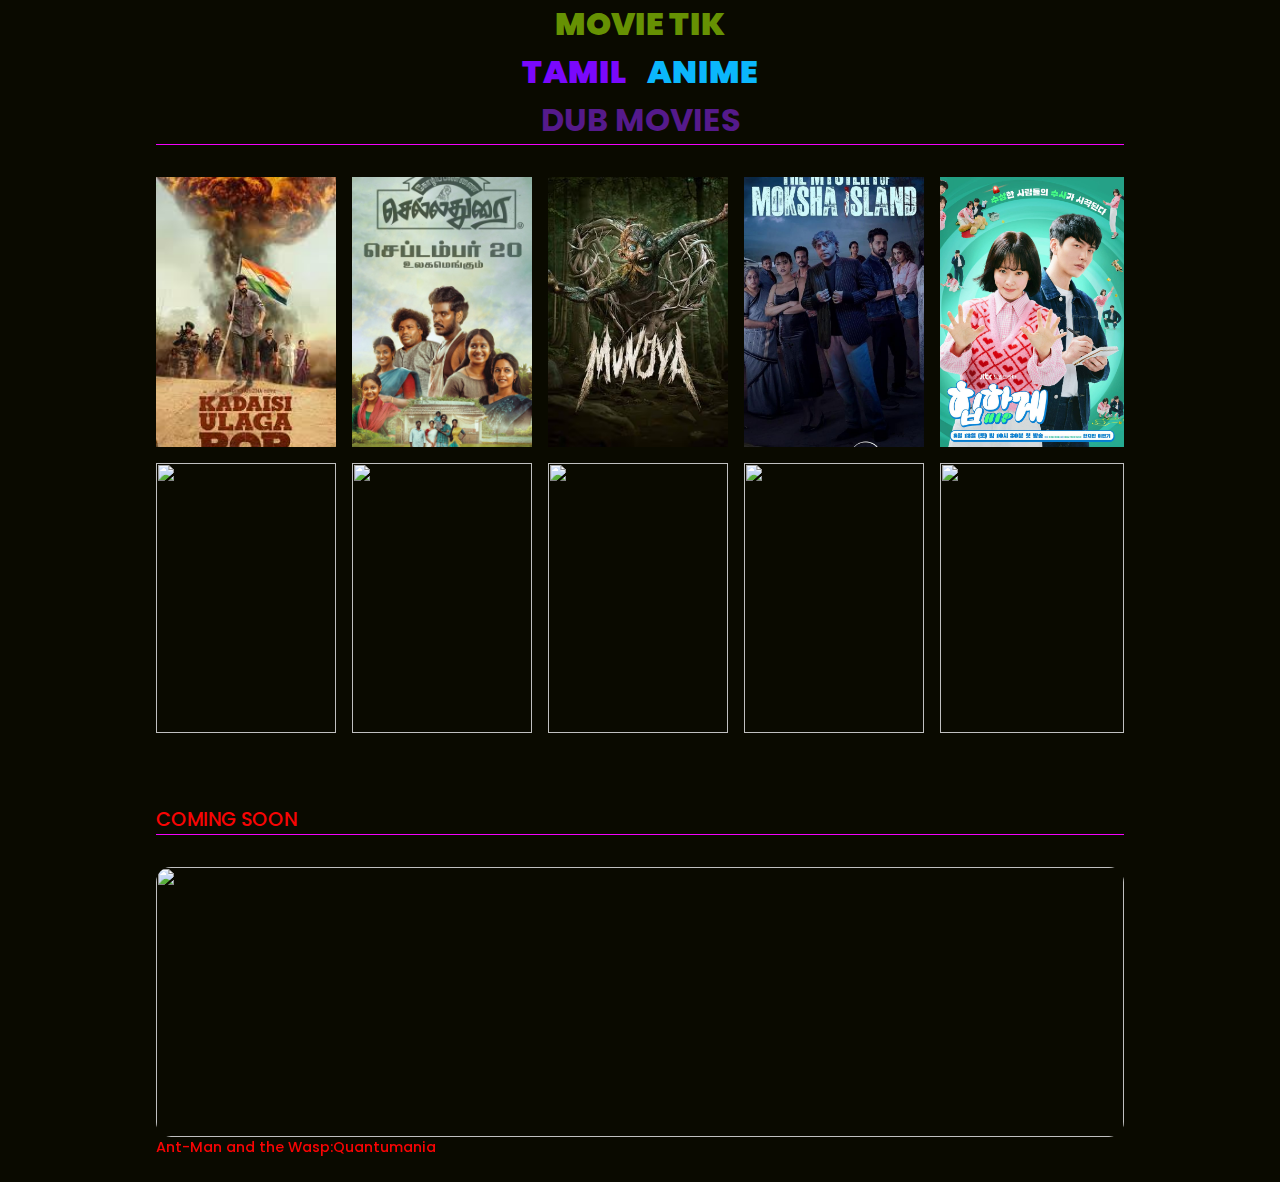
==== commit 4e36001f: "Add files via upload" ====
--- a/index.html
+++ b/index.html
@@ -203,209 +203,4 @@
     <script src="https://cdn.jsdelivr.net/npm/swiper@8/swiper-bundle.min.js"></script>
     <script src="main.js"></script>
 </body>
-=======
-<!DOCTYPE html>
-<html lang="en">
-<head>
-    <meta charset="UTF-8">
-    <meta http-equiv="X-UA-Compatible" content="IE=edge">
-    <meta name="viewport" content="width=device-width, initial-scale=1.0">
-    <title>Movie Website</title>
-    <link rel="stylesheet" href="index1.css">
-    <link rel="stylesheet"
-    href="https://cdn.jsdelivr.net/npm/boxicons@latest/css/boxicons.min.css">
-    <!-- Link Swiper's CSS -->
-  <link rel="stylesheet" href="https://cdn.jsdelivr.net/npm/swiper@8/swiper-bundle.min.css" />
-  <!--<style>
-    body{
-        background-image: url("moviestik.jpg");
-        background-size: contain;
-        background-repeat: no-repeat;
-
-
-    }
-  </style>-->
-</head>
-<body>
-
-    <!-- Navbar  -->
-    <center><h1 id="heading">MOVIE TIK</h1></center>
-   
-    <center><a href=""><h1 class="one">TAMIL</h1></a><a href=""><h1 class="two">ANIME</h1></a><a href=""><h1 class="three">DUB MOVIES</h1></a></center>
-
-    <!-- Movies  -->
-    <div class="movies" id="movies">
-        <h2 class="heading"></h2>
-        <!-- Movies container  -->
-        <div class="movies-container">
-            <!-- box-1 -->
-            <div class="box">
-                <div class="box-img">
-                   <a href="rado of healer/v.html"> <img src="rado of healer/images.jfif" alt=""></a>
-                </div>
-                <span></span>
-            </div>
-           <!-- box-2  -->
-            <div class="box">
-                <div class="box-img">
-                    <a href="v1.html"><img src="rado of healer/Kozhipannai Chelladurai 1.jpg" alt=""></a>
-                </div>
-                <h3></h3>
-                <span></span>
-            </div>
-            <!-- box-3  -->
-            <div class="box">
-                <div class="box-img">
-                    <a href="rado of healer/v2.html"><img src="rado of healer/munjya-et00398936-1716358299.avif" alt=""></a>
-                </div>
-                <h3></h3>
-                <span></span>
-            </div>
-            <!-- box-4  -->
-            <div class="box">
-                <div class="box-img">
-                    <a href="rado of healer/V3.HTML"><img src="rado of healer/The Mystery of Moksha Island.jpg" alt=""></a>
-                </div>
-                <h3></h3>
-                <span></span>
-            </div>
-            <!-- box-5  -->
-            <div class="box">
-                <div class="box-img">
-                    <a href="death note/death note.html"><img src="death note/p225665_b_v8_ab.jpg" alt=""></a>
-                </div>
-                <h3></h3>
-                <span></span>
-            </div>
-            <!-- box-6  -->
-            <div class="box">
-                <div class="box-img">
-                    <a href="the testament of sister new devil/The Testament of Sister New Devil.html"><img src="the testament of sister new devil/the testament of sister new devil.jpg" alt=""></a>
-                </div>
-                <h3></h3>
-                <span></span>
-            </div>
-            <!-- box-7  -->
-            <div class="box">
-                <div class="box-img">
-                    <a href="Highschool Of The Dead/Highschool Of The Dead.html"><img src="Highschool Of The Dead/Highschool Of The Dead.jpg" alt=""></a>
-                </div>
-                <h3></h3>
-                <span></span>
-            </div>
-            <!-- box-8  -->
-            <div class="box">
-                <div class="box-img">
-                    <a href="Goblin no Suan/Goblin no Suan.html"><img src="Goblin no Suan/Goblin no Suan.jpg" alt=""></a>
-                </div>
-                <h3></h3>
-                <span></span>
-            </div>
-           <!--  box-9  -->
-            <div class="box">
-                <div class="box-img">
-                    <img src="./img/m9.jpg" alt="">
-                </div>
-                <h3></h3>
-                <span></span>
-            </div>
-            <!-- box-10 -->
-            <div class="box">
-                <div class="box-img">
-                    <img src="./img/m10.jpg" alt="">
-                </div>
-                <h3></h3>
-                <span></span>
-            </div>
-        </div>
-    </div>
-
-    <!-- coming  -->
-    <section class="coming" id="coming">
-        <h2 class="heading">Coming Soon</h2>
-        <!-- coming contanier  -->
-        <div class="coming-container swiper">
-            <div class="swiper-wrapper">
-                <!-- box-1  -->
-                <div class="swiper-slide box">
-                    <div class="box-img">
-                        <img src="./img/c1.jpg" alt="">
-                    </div>
-                    <h3>Ant-Man and the Wasp:Quantumania</h3>
-                </div>
-                <!-- box-2  -->
-                <div class="swiper-slide box">
-                    <div class="box-img">
-                        <img src="./img/c2.jpg" alt="">
-                    </div>
-                    <h3>The Flash</h3>
-                </div>
-                <!-- box-3  -->
-                <div class="swiper-slide box">
-                    <div class="box-img">
-                        <img src="./img/c3.jpg" alt="">
-                    </div>
-                    <h3>Guardians of the Galaxy Vol.3</h3>
-                </div>
-                <!-- box-4  -->
-                <div class="swiper-slide box">
-                    <div class="box-img">
-                        <img src="./img/c4.jpg" alt="">
-                    </div>
-                    <h3>Shazam! Fury of the Gods</h3>
-                </div>
-                <!-- box-5  -->
-                <div class="swiper-slide box">
-                    <div class="box-img">
-                        <img src="./img/c5.jpg" alt="">
-                    </div>
-                    <h3>Aquaman and the Lost Kingdom</h3>
-                </div>
-                <!-- box-6  -->
-                <div class="swiper-slide box">
-                    <div class="box-img">
-                        <img src="./img/c6.jpg" alt="">
-                    </div>
-                    <h3>John Wick:Chapter 4</h3>
-                </div>
-                <!-- box-7 -->
-                <div class="swiper-slide box">
-                    <div class="box-img">
-                        <img src="./img/c7.jpg" alt="">
-                    </div>
-                    <h3>Transformer rise of the beasts</h3>
-                </div>
-                <!-- box-8  -->
-                <div class="swiper-slide box">
-                    <div class="box-img">
-                        <img src="./img/c8.jpg" alt="">
-                    </div>
-                    <h3>Mission: Impossible 7</h3>
-                </div>
-                <!-- box-9  -->
-                <div class="swiper-slide box">
-                    <div class="box-img">
-                        <img src="./img/c9.png" alt="">
-                    </div>
-                    <h3>Deadpool 3</h3>
-                </div>
-                <!-- box-10  -->
-                <div class="swiper-slide box">
-                    <div class="box-img">
-                        <img src="./img/c10.jpg" alt="">
-                    </div>
-                    <h3>Dune: Part two</h3>
-                </div>
-            </div>
-        </div>
-    </section>
-
-    <!-- Newsletter /\ -->
-   
-    </section>
-
-   
-    <script src="https://cdn.jsdelivr.net/npm/swiper@8/swiper-bundle.min.js"></script>
-    <script src="main.js"></script>
-</body>
-</html>+</html>
